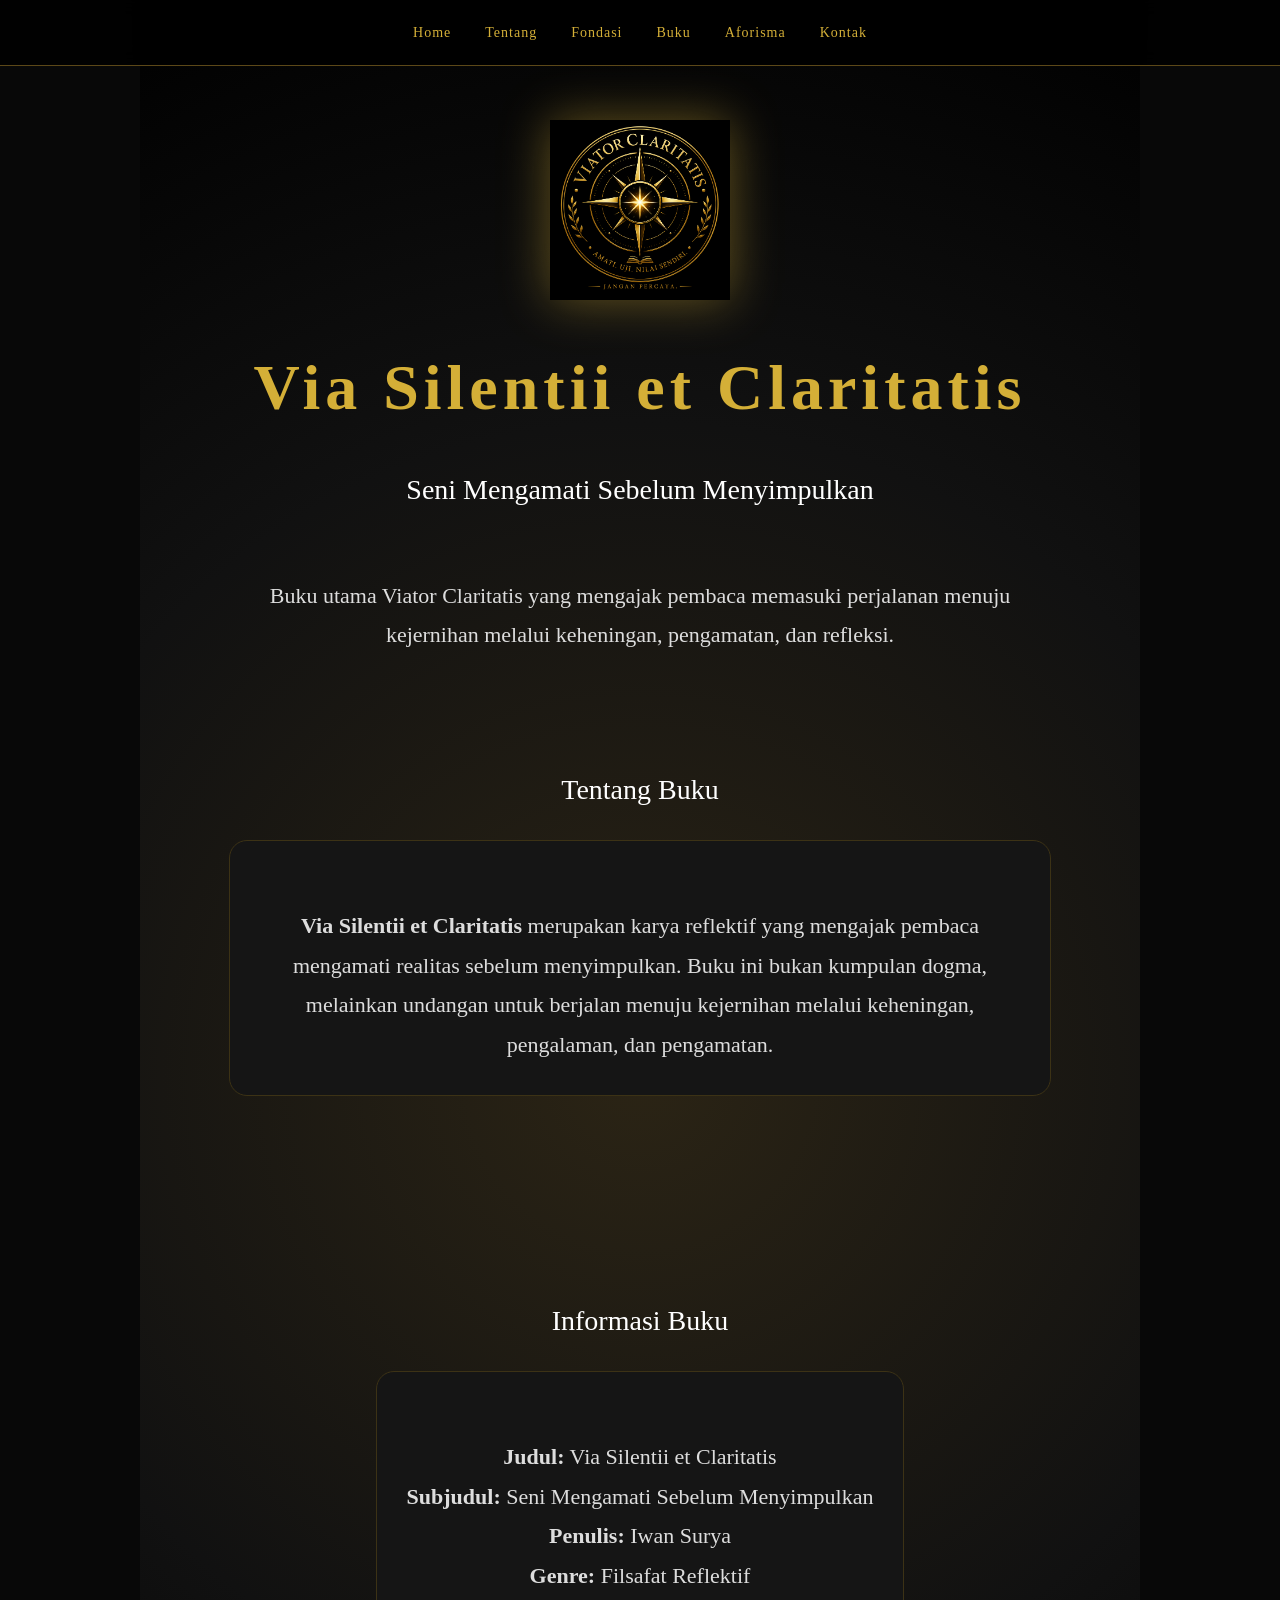
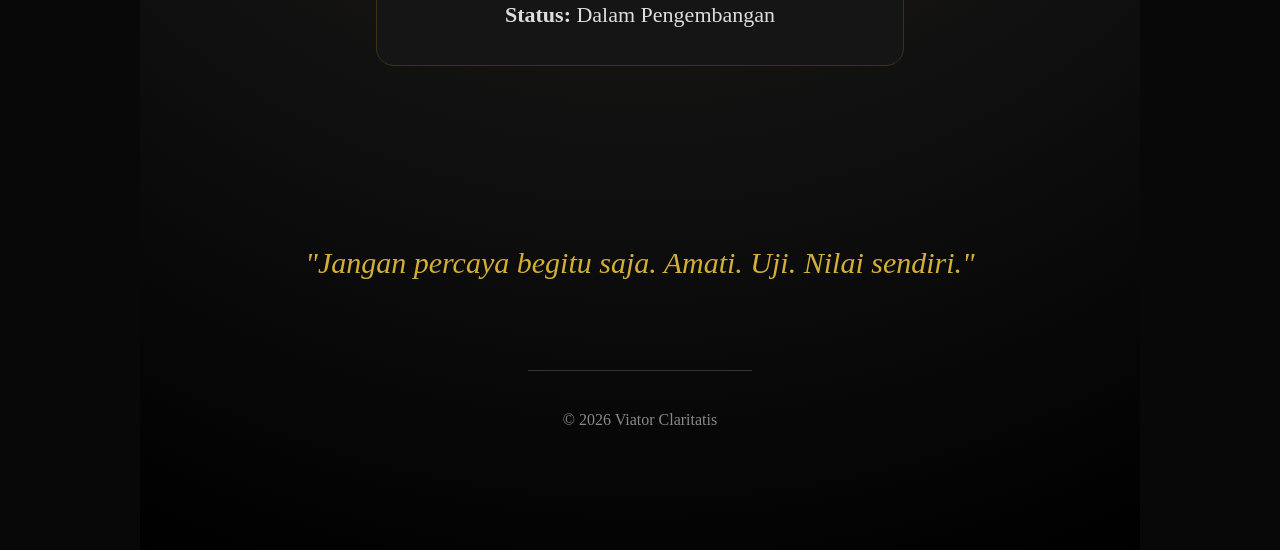
==== book.html @ 7c7120d5 "Update book.html" ====
<!DOCTYPE html>
<html lang="id">
<head>
<meta charset="UTF-8">
<meta name="viewport" content="width=device-width, initial-scale=1.0">

<title>Via Silentii et Claritatis | Viator Claritatis</title>

<link rel="icon" href="viator-favicon.png">
<link rel="stylesheet" href="style.css">

</head>

<body>

<nav>
<a href="index.html">Home</a>
<a href="about.html">Tentang</a>
<a href="foundation.html">Fondasi</a>
<a href="book.html">Buku</a>
<a href="aphorism.html">Aforisma</a>
<a href="contact.html">Kontak</a>
</nav>

<section class="hero">

<img src="viator-logo.png" width="150">

<h1>Via Silentii et Claritatis</h1>

<h2>Seni Mengamati Sebelum Menyimpulkan</h2>

<p>
Buku utama Viator Claritatis yang mengajak pembaca memasuki perjalanan menuju kejernihan melalui keheningan, pengamatan, dan refleksi.
</p>

<section>

<h2>Tentang Buku</h2>

<div class="card">

<p>
<b>Via Silentii et Claritatis</b> merupakan karya reflektif yang mengajak pembaca
mengamati realitas sebelum menyimpulkan. Buku ini bukan kumpulan dogma,
melainkan undangan untuk berjalan menuju kejernihan melalui keheningan,
pengalaman, dan pengamatan.
</p>

</div>

</section>

<section>

<h2>Informasi Buku</h2>

<div class="card">

<p>

<b>Judul:</b> Via Silentii et Claritatis<br>
<b>Subjudul:</b> Seni Mengamati Sebelum Menyimpulkan<br>
<b>Penulis:</b> Iwan Surya<br>
<b>Genre:</b> Filsafat Reflektif<br>
<b>Status:</b> Dalam Pengembangan

</p>

</div>

</section>

<div class="quote">

"Jangan percaya begitu saja.
Amati.
Uji.
Nilai sendiri."

</div>

<footer>

© 2026 Viator Claritatis

</footer>

</body>
</html>
---- style.css ----
/* ===========================
   VIATOR CLARITATIS STYLE
=========================== */

*{
    margin:0;
    padding:0;
    box-sizing:border-box;
}

html{
    scroll-behavior:smooth;
}

body{
    font-family:Georgia, serif;
    background:#080808;
    color:#eee;
    line-height:1.8;
}

/* NAVBAR */

nav{
    position:fixed;
    top:0;
    width:100%;
    padding:18px;
    background:rgba(0,0,0,.85);
    backdrop-filter:blur(10px);
    text-align:center;
    z-index:1000;
    border-bottom:1px solid #5c4818;
}

nav a{
    color:#d4af37;
    text-decoration:none;
    margin:0 15px;
    font-size:14px;
    letter-spacing:1px;
    transition:.3s;
}

nav a:hover{
    color:#fff;
}

/* HERO */

.hero{
    min-height:100vh;
    display:flex;
    justify-content:center;
    align-items:center;
    flex-direction:column;
    text-align:center;
    padding:120px 20px 80px;
    background:
    radial-gradient(circle,#2b2415 0%,#111 55%,#000 100%);
}

.hero img{
    width:180px;
    margin-bottom:30px;
    filter:drop-shadow(0 0 25px rgba(212,175,55,.45));
}

.hero h1{
    font-size:64px;
    color:#d4af37;
    letter-spacing:5px;
}

.hero h2{
    color:white;
    font-weight:normal;
    margin-top:20px;
    font-size:28px;
}

.hero p{
    max-width:760px;
    margin-top:35px;
    font-size:22px;
    color:#ddd;
}

/* BUTTON */

.btn{
    display:inline-block;
    margin-top:45px;
    padding:16px 42px;
    background:#d4af37;
    color:#111;
    text-decoration:none;
    border-radius:35px;
    font-weight:bold;
    transition:.3s;
}

.btn:hover{
    background:white;
    transform:translateY(-3px);
}

/* SECTION */

section{
    max-width:1000px;
    margin:auto;
    padding:90px 25px;
}

section h2{
    color:#d4af37;
    margin-bottom:25px;
    font-size:36px;
}

/* CARD */

.card{
    background:#151515;
    border:1px solid #3c3215;
    border-radius:18px;
    padding:30px;
    margin-top:25px;
    transition:.3s;
}

.card:hover{
    transform:translateY(-6px);
    box-shadow:0 0 25px rgba(212,175,55,.18);
}

/* QUOTE */

.quote{
    padding:80px 20px;
    text-align:center;
    font-size:30px;
    font-style:italic;
    color:#d4af37;
}

/* FOOTER */

footer{
    text-align:center;
    padding:35px;
    color:#888;
    border-top:1px solid #333;
}

/* RESPONSIVE */

@media(max-width:700px){

.hero h1{
    font-size:42px;
}

.hero h2{
    font-size:22px;
}

.hero p{
    font-size:18px;
}

nav a{
    margin:0 8px;
    font-size:13px;
}

section h2{
    font-size:28px;
}

}
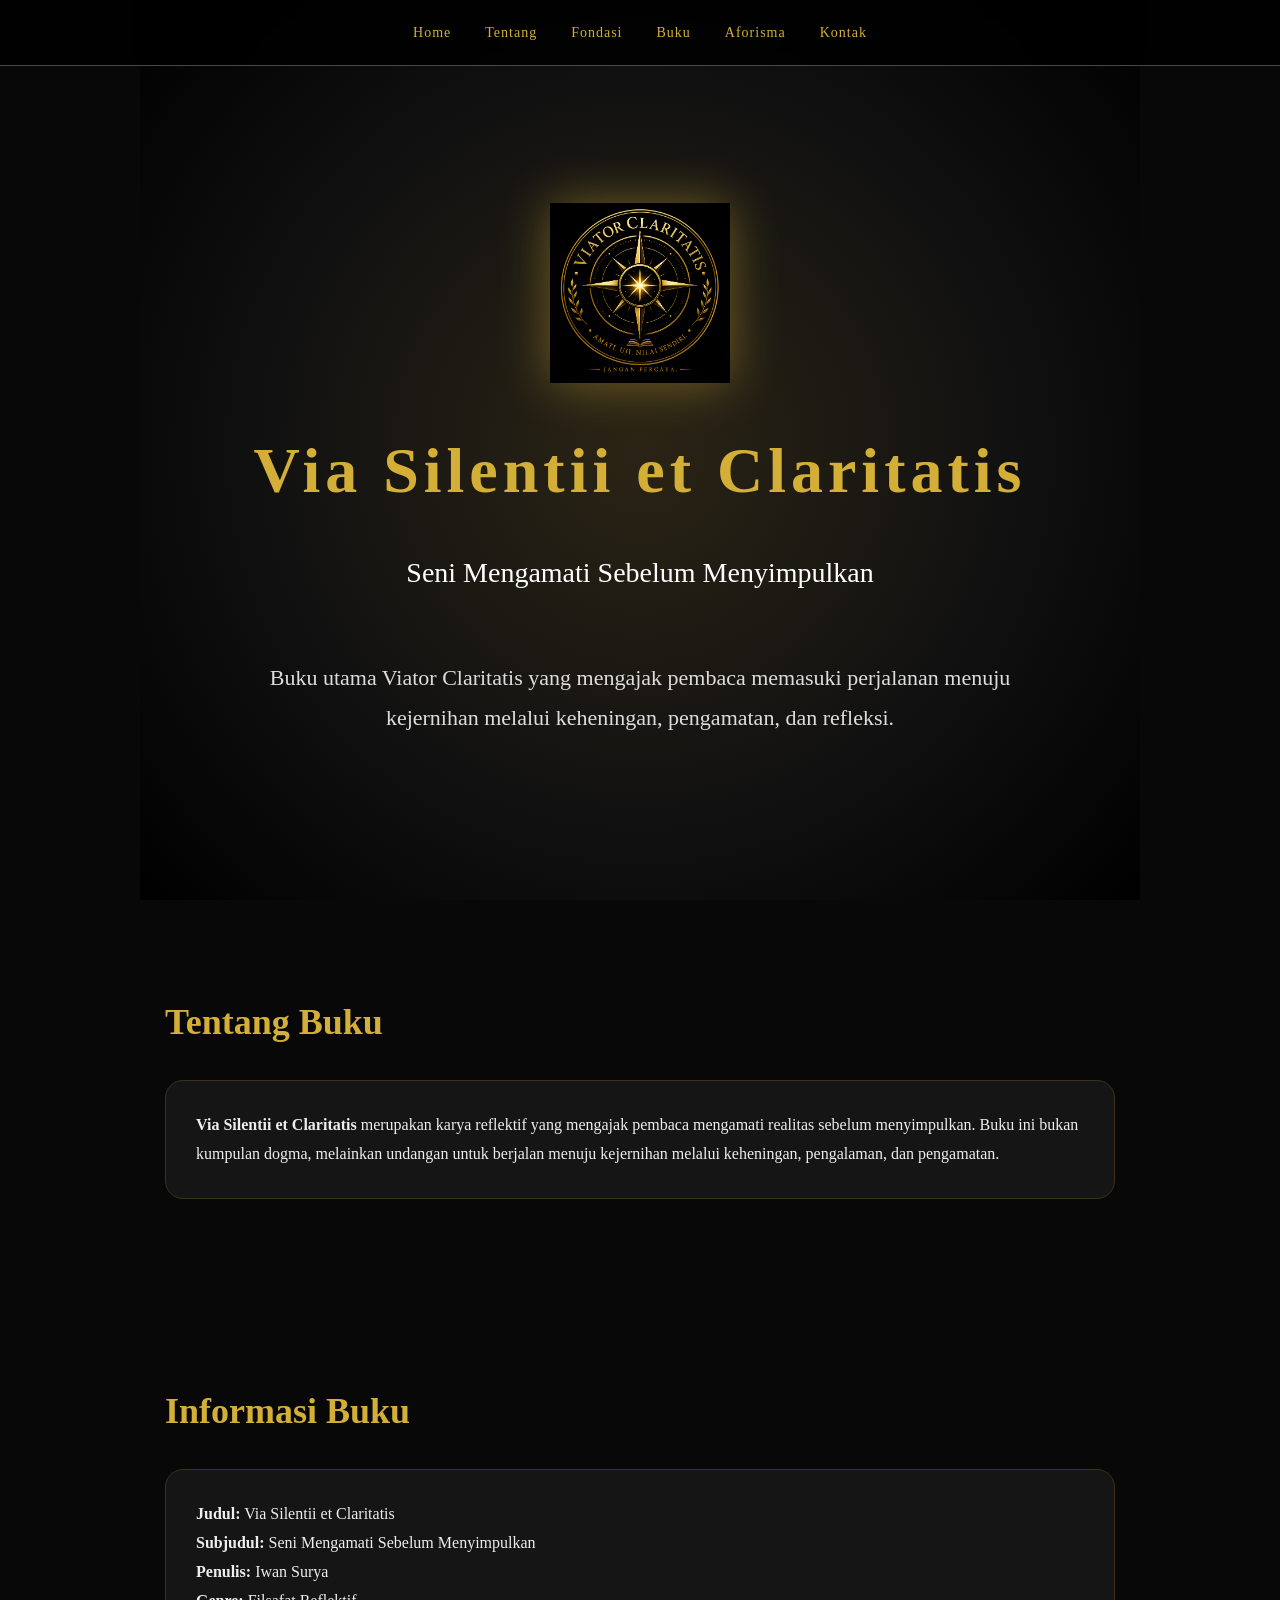
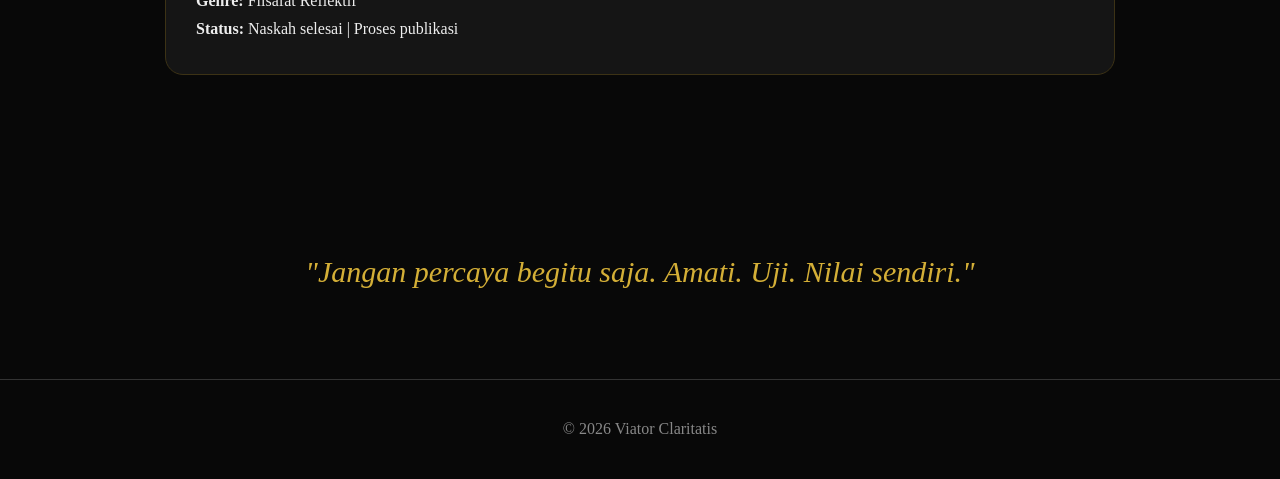
==== commit f1d9fa91: "Update book.html" ====
--- a/book.html
+++ b/book.html
@@ -34,6 +34,9 @@
 Buku utama Viator Claritatis yang mengajak pembaca memasuki perjalanan menuju kejernihan melalui keheningan, pengamatan, dan refleksi.
 </p>
 
+</section>
+
+
 <section>
 
 <h2>Tentang Buku</h2>
@@ -50,7 +53,6 @@
 </div>
 
 </section>
-
 <section>
 
 <h2>Informasi Buku</h2>
@@ -63,8 +65,7 @@
 <b>Subjudul:</b> Seni Mengamati Sebelum Menyimpulkan<br>
 <b>Penulis:</b> Iwan Surya<br>
 <b>Genre:</b> Filsafat Reflektif<br>
-<b>Status:</b> Dalam Pengembangan
-
+<b>Status:</b> Naskah selesai | Proses publikasi
 </p>
 
 </div>
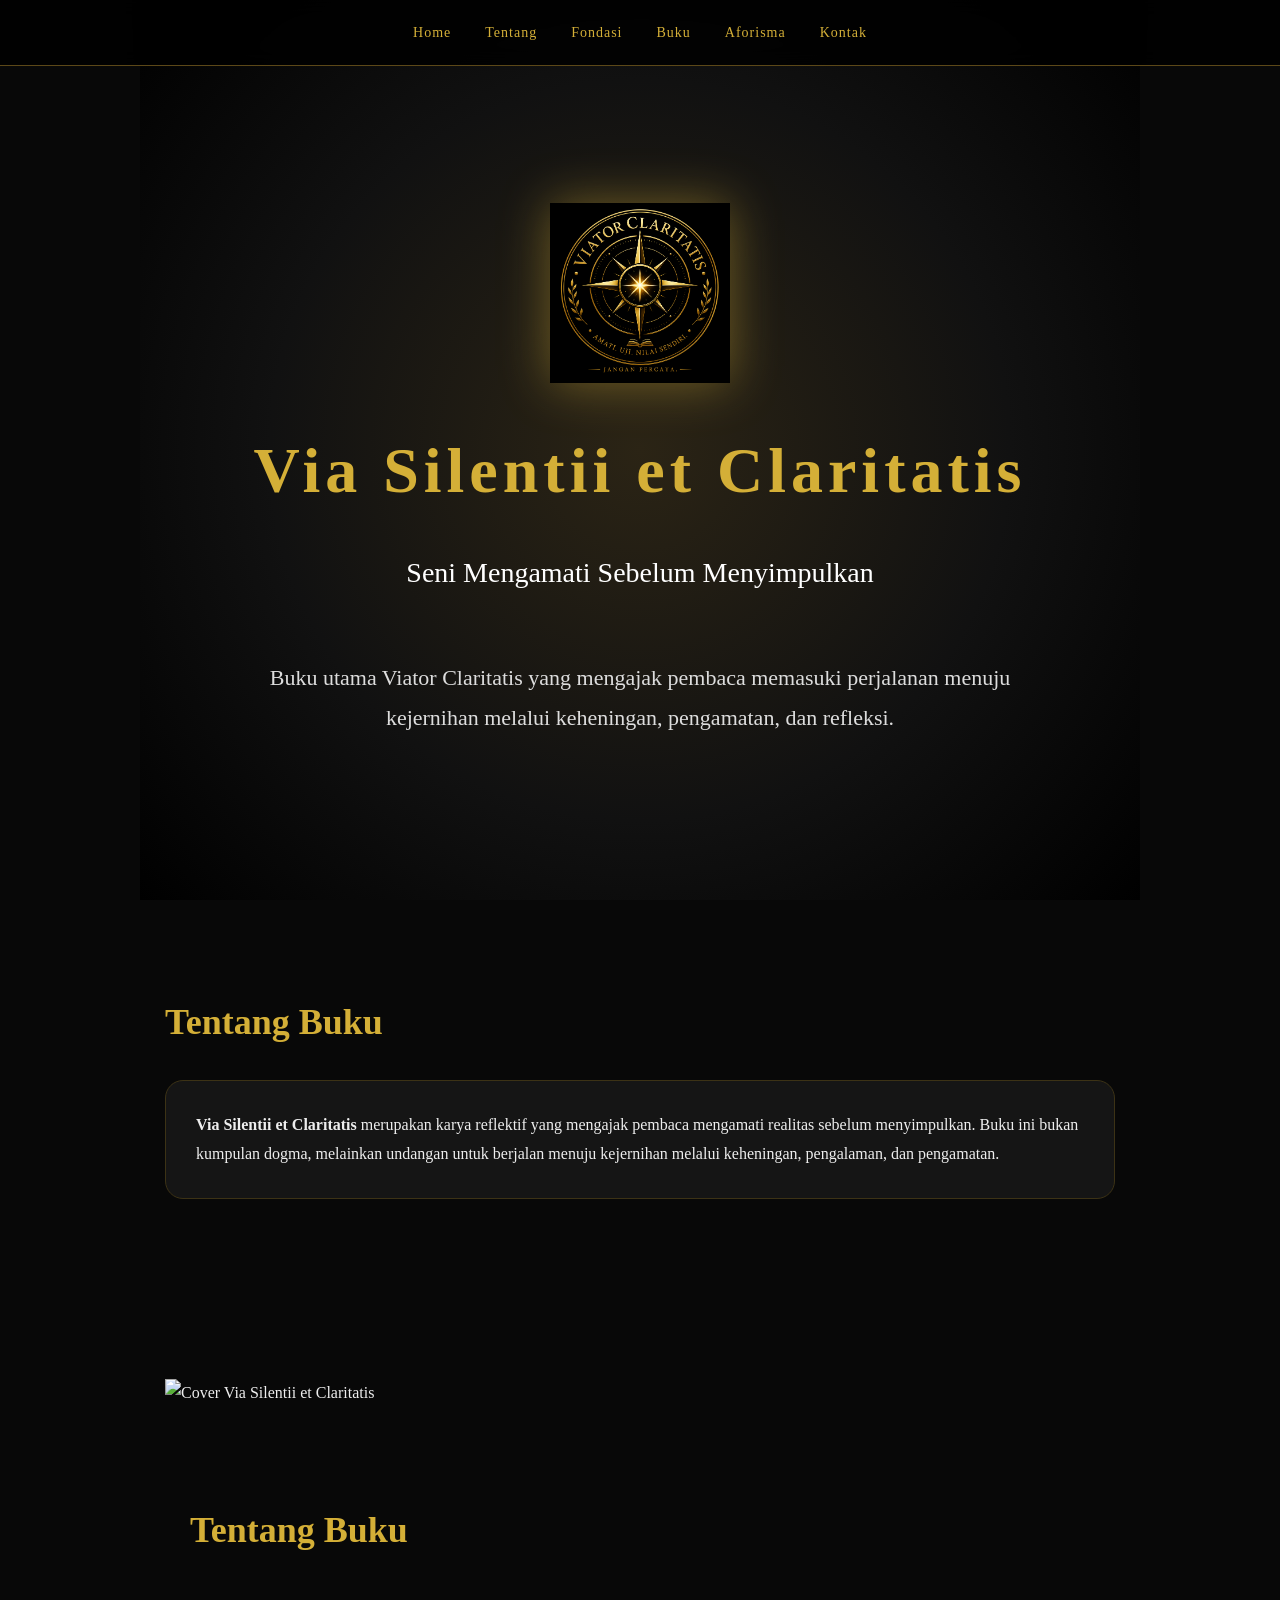
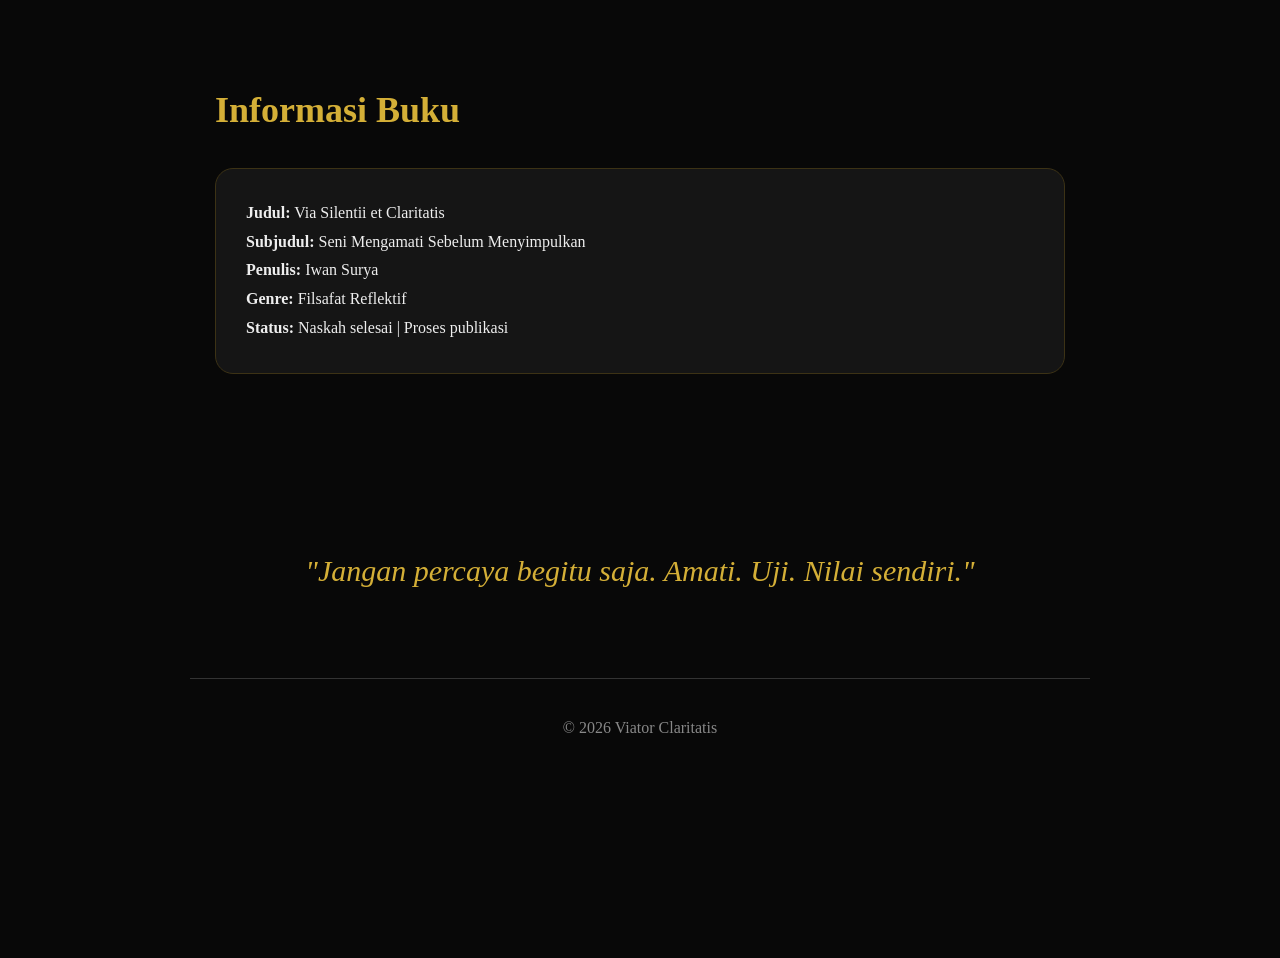
==== commit 9deee2c3: "Add book.html" ====
--- a/book.html
+++ b/book.html
@@ -53,6 +53,14 @@
 </div>
 
 </section>
+
+<section class="book-cover">
+
+<img src="cover-viator.png" alt="Cover Via Silentii et Claritatis">
+
+<section>
+
+<h2>Tentang Buku</h2>  
 <section>
 
 <h2>Informasi Buku</h2>
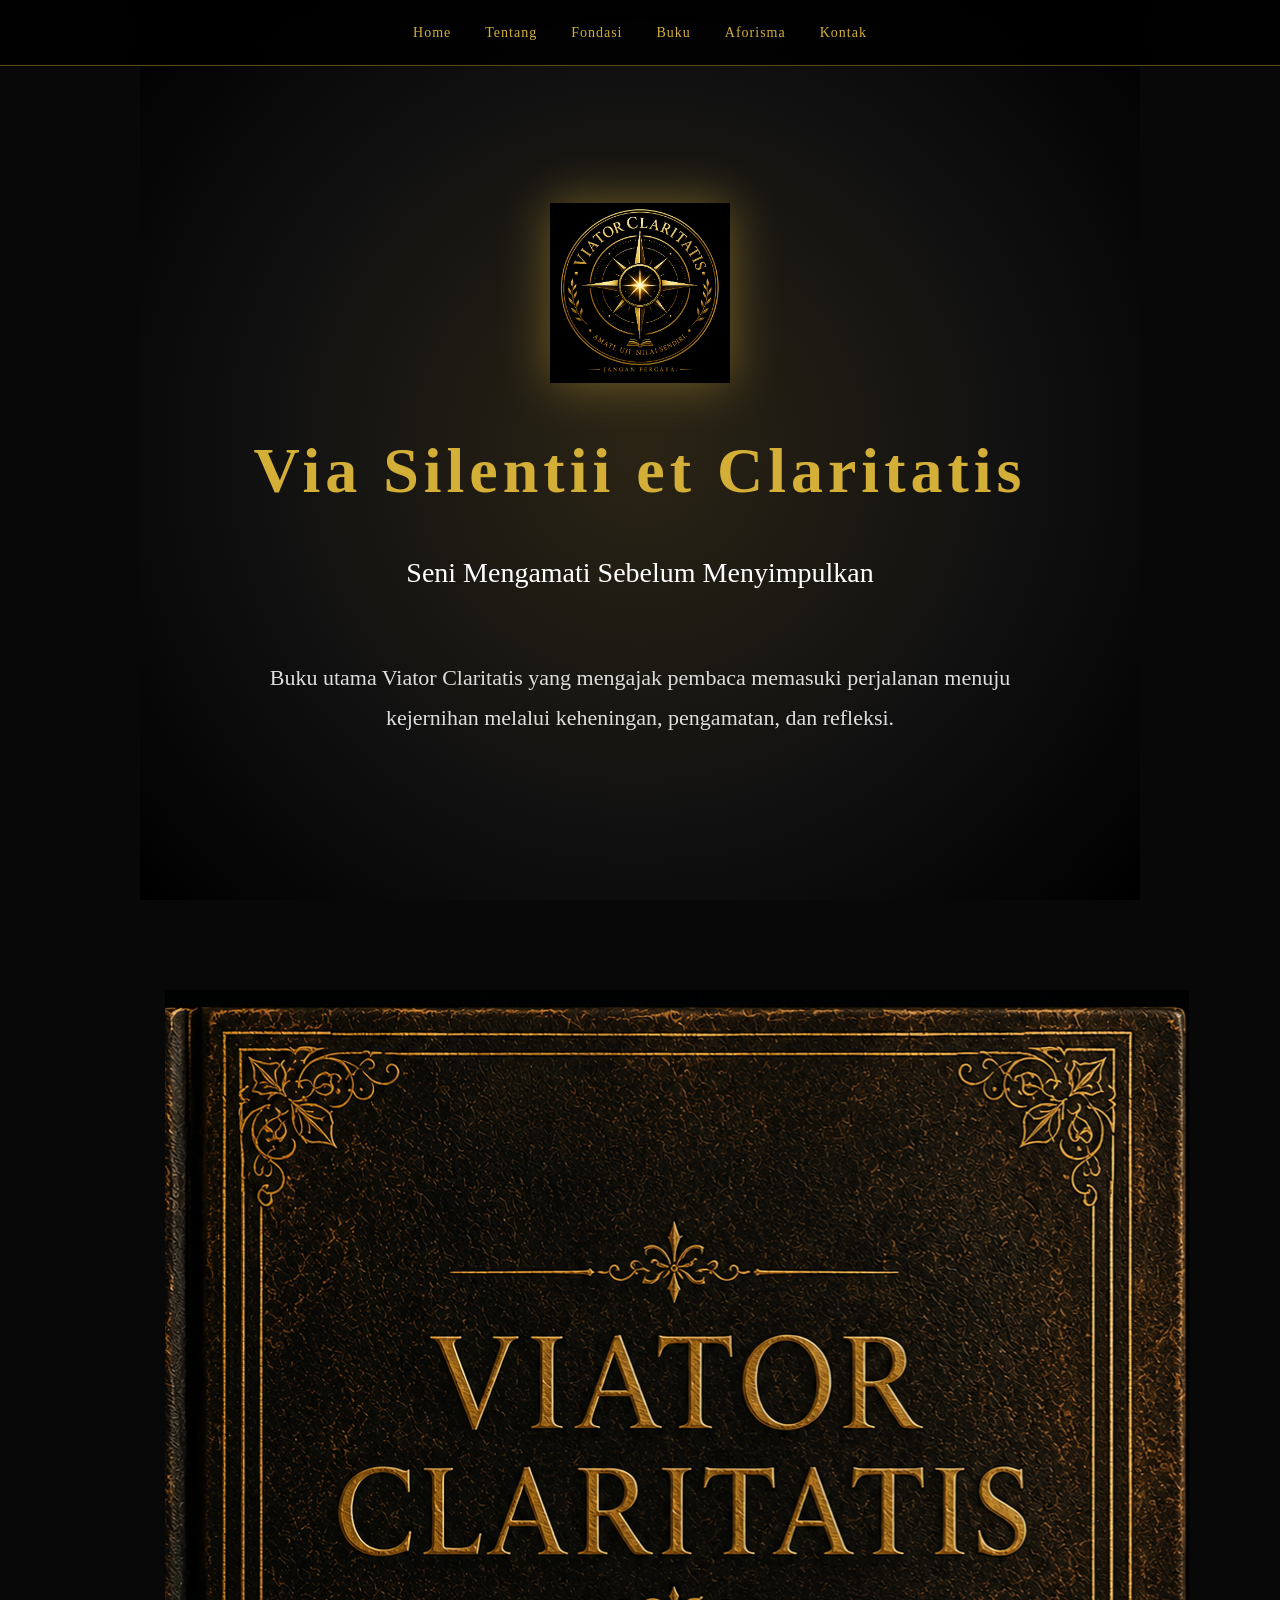
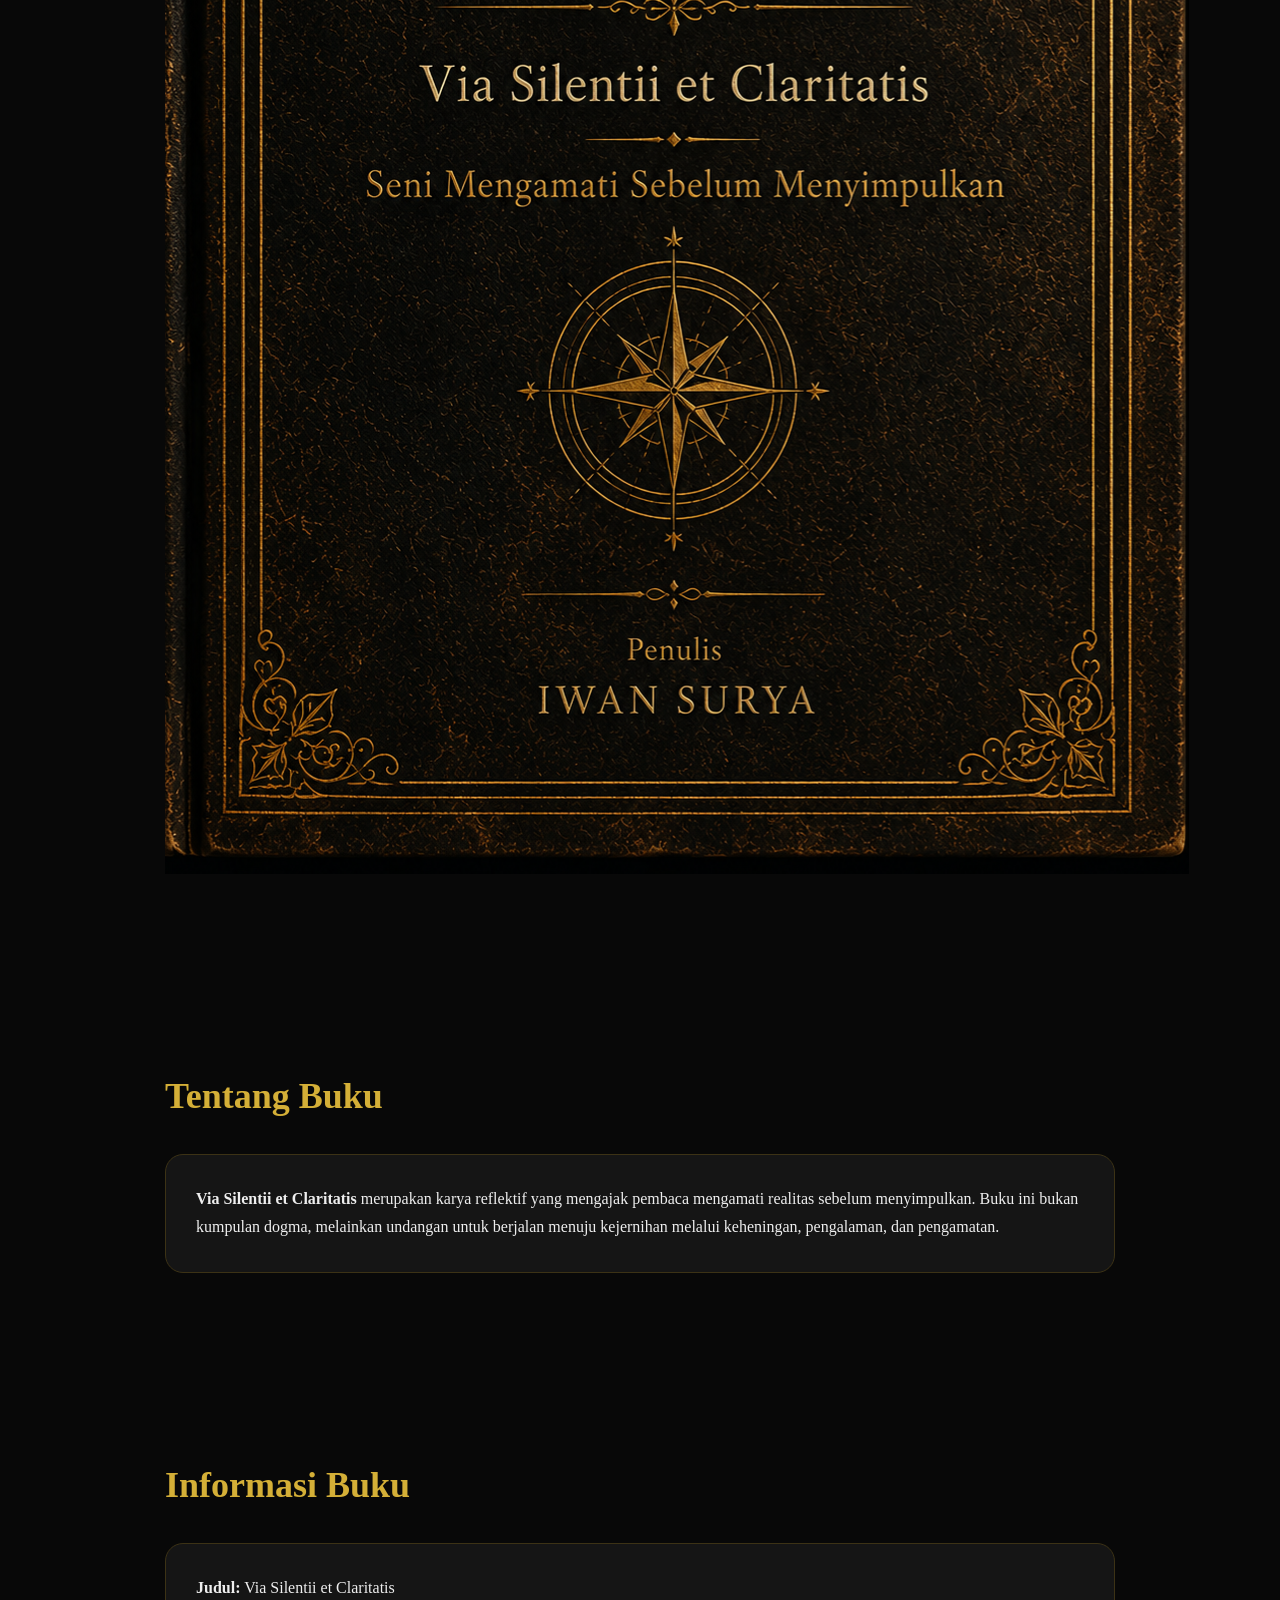
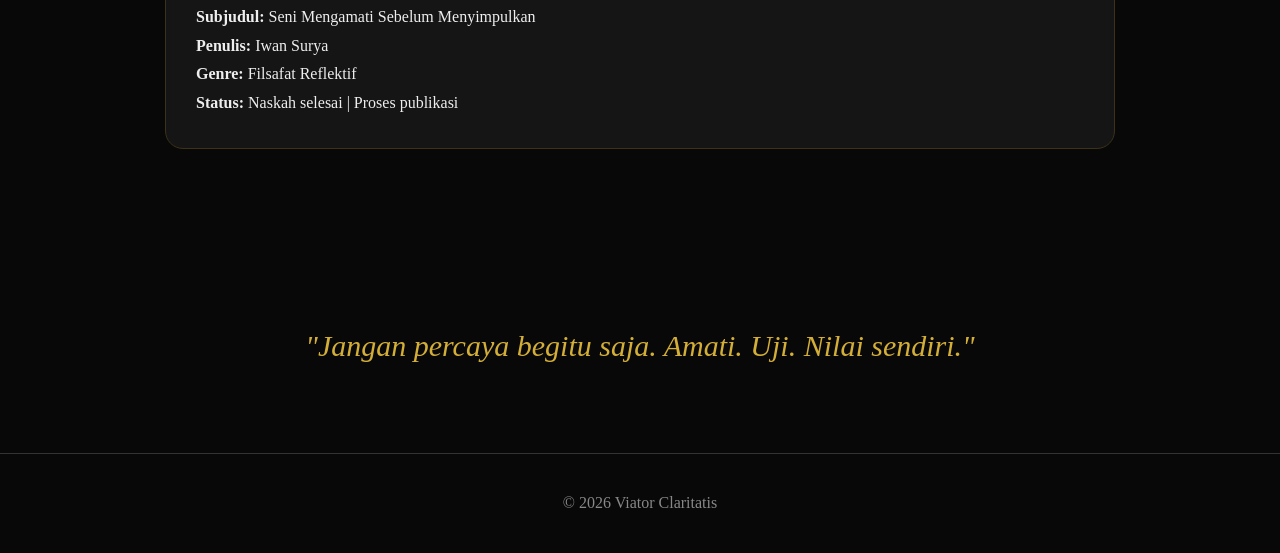
==== commit 61e8befb: "Add book.html" ====
--- a/book.html
+++ b/book.html
@@ -1,6 +1,8 @@
 <!DOCTYPE html>
 <html lang="id">
+
 <head>
+
 <meta charset="UTF-8">
 <meta name="viewport" content="width=device-width, initial-scale=1.0">
 
@@ -10,6 +12,7 @@
 <link rel="stylesheet" href="style.css">
 
 </head>
+
 
 <body>
 
@@ -21,6 +24,7 @@
 <a href="aphorism.html">Aforisma</a>
 <a href="contact.html">Kontak</a>
 </nav>
+
 
 <section class="hero">
 
@@ -35,6 +39,15 @@
 </p>
 
 </section>
+
+
+
+<section class="book-cover">
+
+<img src="cover.png" alt="Cover Via Silentii et Claritatis">
+
+</section>
+
 
 
 <section>
@@ -54,13 +67,8 @@
 
 </section>
 
-<section class="book-cover">
 
-<img src="cover-viator.png" alt="Cover Via Silentii et Claritatis">
 
-<section>
-
-<h2>Tentang Buku</h2>  
 <section>
 
 <h2>Informasi Buku</h2>
@@ -74,11 +82,14 @@
 <b>Penulis:</b> Iwan Surya<br>
 <b>Genre:</b> Filsafat Reflektif<br>
 <b>Status:</b> Naskah selesai | Proses publikasi
+
 </p>
 
 </div>
 
 </section>
+
+
 
 <div class="quote">
 
@@ -89,11 +100,15 @@
 
 </div>
 
+
+
 <footer>
 
 © 2026 Viator Claritatis
 
 </footer>
 
+
 </body>
+
 </html>
--- a/style.css
+++ b/style.css
@@ -166,6 +166,21 @@
     font-size:22px;
 }
 
+   /* BOOK COVER */
+
+.book-cover{
+    text-align:center;
+    padding:40px 20px;
+}
+
+.book-cover img{
+    width:320px;
+    max-width:90%;
+    border-radius:10px;
+    box-shadow:0 20px 50px rgba(212,175,55,.25);
+    border:1px solid #5c4818;
+}
+
 .hero p{
     font-size:18px;
 }
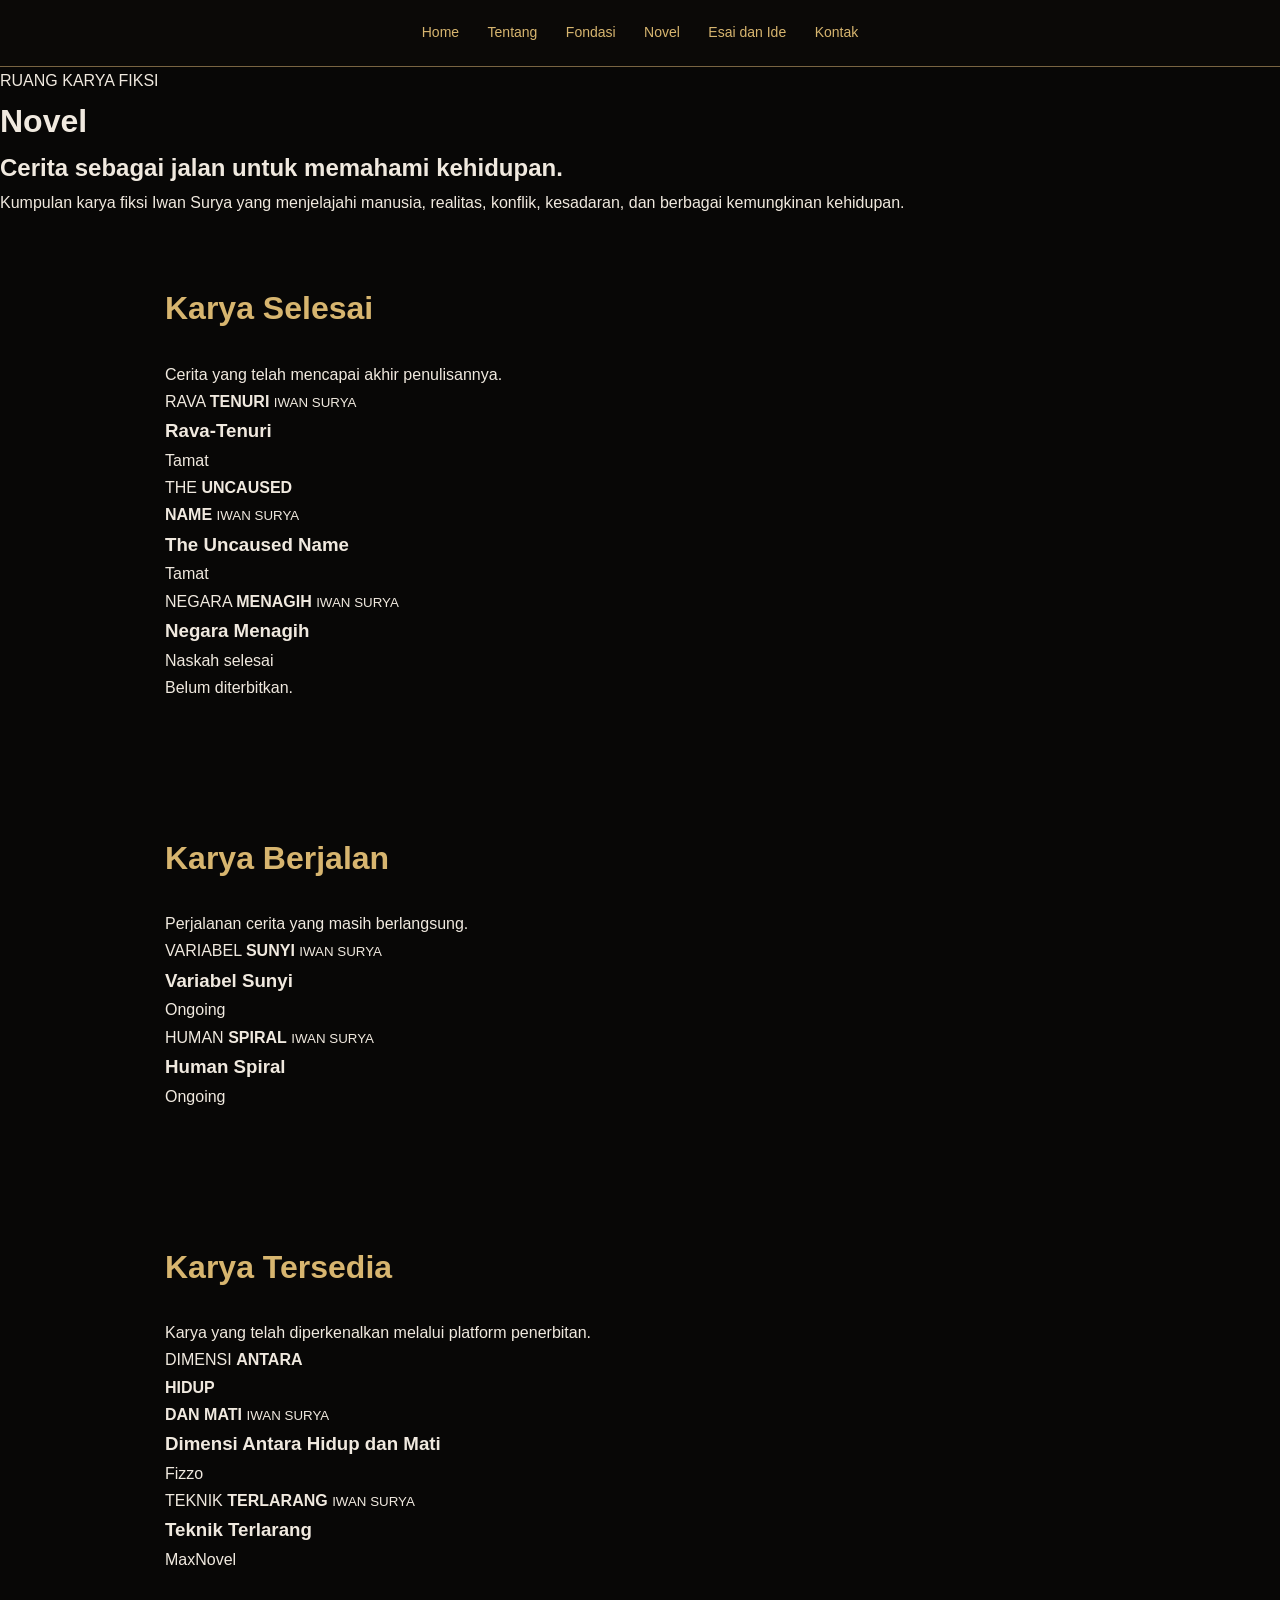
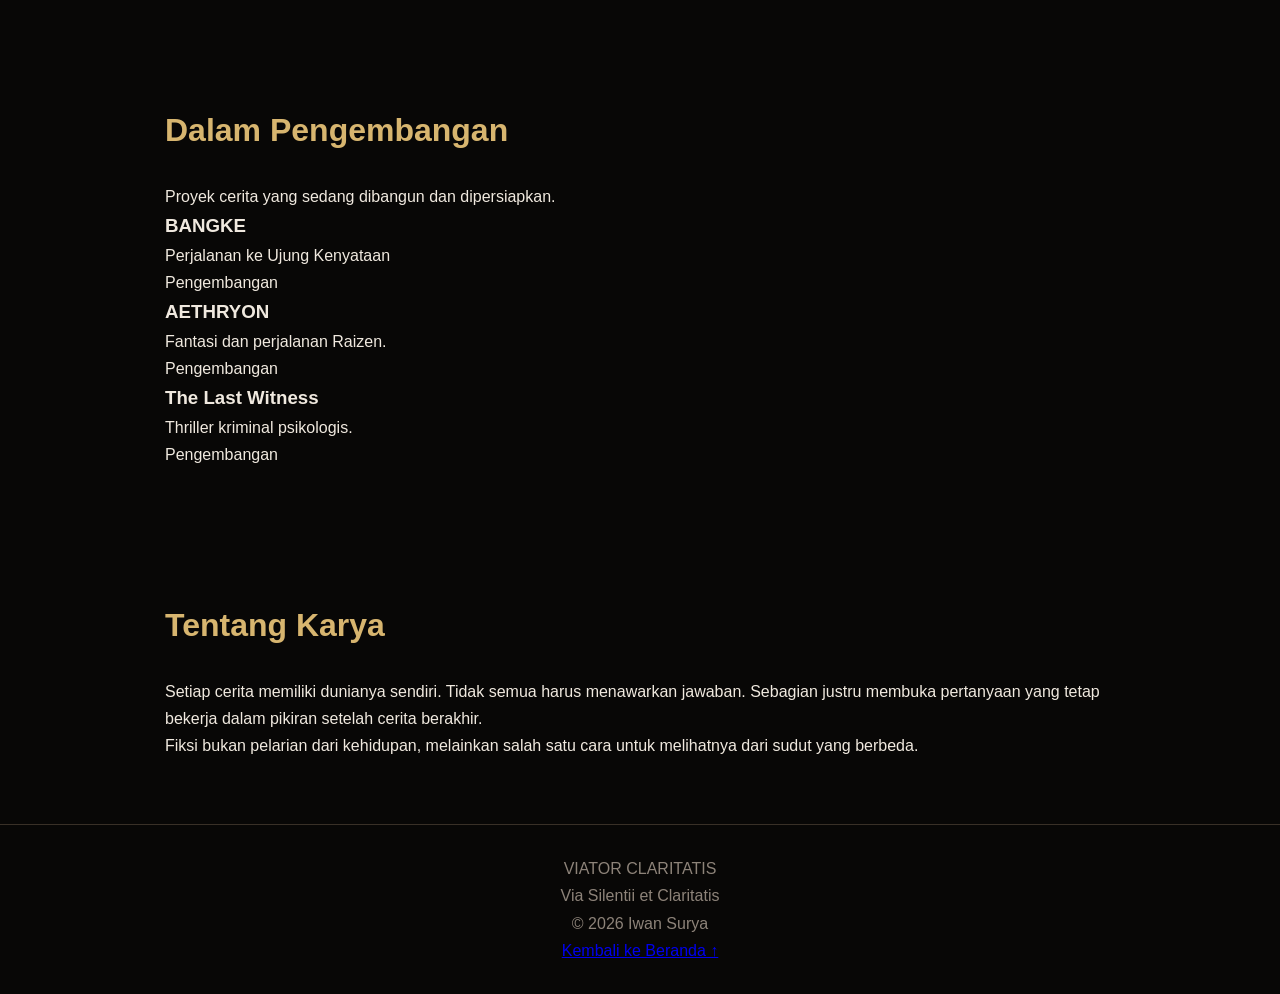
==== commit 7e279a30: "Update book.html" ====
--- a/book.html
+++ b/book.html
@@ -1,114 +1,257 @@
+
 <!DOCTYPE html>
 <html lang="id">
 
 <head>
-
 <meta charset="UTF-8">
 <meta name="viewport" content="width=device-width, initial-scale=1.0">
 
-<title>Via Silentii et Claritatis | Viator Claritatis</title>
-
+<title>Ruang Novel | Viator Claritatis</title>
+
+<meta name="description" content="Katalog karya fiksi Iwan Surya, mencakup novel yang telah selesai, sedang berjalan, dan dalam pengembangan.">
+
+<meta name="author" content="Iwan Surya">
+
+<link rel="stylesheet" href="style.css?v=3">
 <link rel="icon" href="viator-favicon.png">
-<link rel="stylesheet" href="style.css">
 
 </head>
 
-
-<body>
+<body class="novel-page">
 
 <nav>
-<a href="index.html">Home</a>
-<a href="about.html">Tentang</a>
-<a href="foundation.html">Fondasi</a>
-<a href="book.html">Buku</a>
-<a href="aphorism.html">Aforisma</a>
-<a href="contact.html">Kontak</a>
+    <a href="index.html">Home</a>
+    <a href="about.html">Tentang</a>
+    <a href="foundation.html">Fondasi</a>
+    <a href="book.html">Novel</a>
+    <a href="aphorism.html">Esai dan Ide</a>
+    <a href="contact.html">Kontak</a>
 </nav>
 
-
-<section class="hero">
-
-<img src="viator-logo.png" width="150">
-
-<h1>Via Silentii et Claritatis</h1>
-
-<h2>Seni Mengamati Sebelum Menyimpulkan</h2>
-
-<p>
-Buku utama Viator Claritatis yang mengajak pembaca memasuki perjalanan menuju kejernihan melalui keheningan, pengamatan, dan refleksi.
-</p>
-
-</section>
-
-
-
-<section class="book-cover">
-
-<img src="cover.png" alt="Cover Via Silentii et Claritatis">
-
-</section>
-
-
-
-<section>
-
-<h2>Tentang Buku</h2>
-
-<div class="card">
-
-<p>
-<b>Via Silentii et Claritatis</b> merupakan karya reflektif yang mengajak pembaca
-mengamati realitas sebelum menyimpulkan. Buku ini bukan kumpulan dogma,
-melainkan undangan untuk berjalan menuju kejernihan melalui keheningan,
-pengalaman, dan pengamatan.
-</p>
-
-</div>
-
-</section>
-
-
-
-<section>
-
-<h2>Informasi Buku</h2>
-
-<div class="card">
-
-<p>
-
-<b>Judul:</b> Via Silentii et Claritatis<br>
-<b>Subjudul:</b> Seni Mengamati Sebelum Menyimpulkan<br>
-<b>Penulis:</b> Iwan Surya<br>
-<b>Genre:</b> Filsafat Reflektif<br>
-<b>Status:</b> Naskah selesai | Proses publikasi
-
-</p>
-
-</div>
-
-</section>
-
-
-
-<div class="quote">
-
-"Jangan percaya begitu saja.
-Amati.
-Uji.
-Nilai sendiri."
-
-</div>
-
-
-
-<footer>
-
-© 2026 Viator Claritatis
-
-</footer>
-
+<main class="novel-container">
+
+    <header class="novel-header">
+
+        <p class="novel-eyebrow">
+            RUANG KARYA FIKSI
+        </p>
+
+        <h1>Novel</h1>
+
+        <h2>
+            Cerita sebagai jalan untuk memahami kehidupan.
+        </h2>
+
+        <p>
+            Kumpulan karya fiksi Iwan Surya yang menjelajahi
+            manusia, realitas, konflik, kesadaran, dan berbagai
+            kemungkinan kehidupan.
+        </p>
+
+    </header>
+
+    <div class="novel-divider"></div>
+
+    <section class="novel-group">
+
+        <h2>Karya Selesai</h2>
+
+        <p class="group-description">
+            Cerita yang telah mencapai akhir penulisannya.
+        </p>
+
+        <div class="novel-grid">
+
+            <article class="novel-card">
+                <div class="novel-cover cover-dark">
+                    <span>RAVA</span>
+                    <strong>TENURI</strong>
+                    <small>IWAN SURYA</small>
+                </div>
+                <div class="novel-info">
+                    <h3>Rava-Tenuri</h3>
+                    <span class="novel-status">Tamat</span>
+                </div>
+            </article>
+
+            <article class="novel-card">
+                <div class="novel-cover cover-gold">
+                    <span>THE</span>
+                    <strong>UNCAUSED<br>NAME</strong>
+                    <small>IWAN SURYA</small>
+                </div>
+                <div class="novel-info">
+                    <h3>The Uncaused Name</h3>
+                    <span class="novel-status">Tamat</span>
+                </div>
+            </article>
+
+            <article class="novel-card">
+                <div class="novel-cover cover-earth">
+                    <span>NEGARA</span>
+                    <strong>MENAGIH</strong>
+                    <small>IWAN SURYA</small>
+                </div>
+                <div class="novel-info">
+                    <h3>Negara Menagih</h3>
+                    <span class="novel-status">Naskah selesai</span>
+                    <p>Belum diterbitkan.</p>
+                </div>
+            </article>
+
+        </div>
+
+    </section>
+
+    <div class="novel-divider"></div>
+
+    <section class="novel-group">
+
+        <h2>Karya Berjalan</h2>
+
+        <p class="group-description">
+            Perjalanan cerita yang masih berlangsung.
+        </p>
+
+        <div class="novel-grid">
+
+            <article class="novel-card">
+                <div class="novel-cover cover-blue">
+                    <span>VARIABEL</span>
+                    <strong>SUNYI</strong>
+                    <small>IWAN SURYA</small>
+                </div>
+                <div class="novel-info">
+                    <h3>Variabel Sunyi</h3>
+                    <span class="novel-status ongoing">Ongoing</span>
+                </div>
+            </article>
+
+            <article class="novel-card">
+                <div class="novel-cover cover-red">
+                    <span>HUMAN</span>
+                    <strong>SPIRAL</strong>
+                    <small>IWAN SURYA</small>
+                </div>
+                <div class="novel-info">
+                    <h3>Human Spiral</h3>
+                    <span class="novel-status ongoing">Ongoing</span>
+                </div>
+            </article>
+
+        </div>
+
+    </section>
+
+    <div class="novel-divider"></div>
+
+    <section class="novel-group">
+
+        <h2>Karya Tersedia</h2>
+
+        <p class="group-description">
+            Karya yang telah diperkenalkan melalui platform penerbitan.
+        </p>
+
+        <div class="novel-grid">
+
+            <article class="novel-card">
+                <div class="novel-cover cover-earth">
+                    <span>DIMENSI</span>
+                    <strong>ANTARA<br>HIDUP<br>DAN MATI</strong>
+                    <small>IWAN SURYA</small>
+                </div>
+                <div class="novel-info">
+                    <h3>Dimensi Antara Hidup dan Mati</h3>
+                    <span class="novel-status available">Fizzo</span>
+                </div>
+            </article>
+
+            <article class="novel-card">
+                <div class="novel-cover cover-dark">
+                    <span>TEKNIK</span>
+                    <strong>TERLARANG</strong>
+                    <small>IWAN SURYA</small>
+                </div>
+                <div class="novel-info">
+                    <h3>Teknik Terlarang</h3>
+                    <span class="novel-status available">MaxNovel</span>
+                </div>
+            </article>
+
+        </div>
+
+    </section>
+
+    <div class="novel-divider"></div>
+
+    <section class="novel-group">
+
+        <h2>Dalam Pengembangan</h2>
+
+        <p class="group-description">
+            Proyek cerita yang sedang dibangun dan dipersiapkan.
+        </p>
+
+        <div class="development-list">
+
+            <div class="development-item">
+                <div>
+                    <h3>BANGKE</h3>
+                    <p>Perjalanan ke Ujung Kenyataan</p>
+                </div>
+                <span>Pengembangan</span>
+            </div>
+
+            <div class="development-item">
+                <div>
+                    <h3>AETHRYON</h3>
+                    <p>Fantasi dan perjalanan Raizen.</p>
+                </div>
+                <span>Pengembangan</span>
+            </div>
+
+            <div class="development-item">
+                <div>
+                    <h3>The Last Witness</h3>
+                    <p>Thriller kriminal psikologis.</p>
+                </div>
+                <span>Pengembangan</span>
+            </div>
+
+        </div>
+
+    </section>
+
+    <div class="novel-divider"></div>
+
+    <section class="author-note">
+
+        <h2>Tentang Karya</h2>
+
+        <p>
+            Setiap cerita memiliki dunianya sendiri.
+            Tidak semua harus menawarkan jawaban.
+            Sebagian justru membuka pertanyaan yang tetap
+            bekerja dalam pikiran setelah cerita berakhir.
+        </p>
+
+        <p>
+            Fiksi bukan pelarian dari kehidupan,
+            melainkan salah satu cara untuk melihatnya
+            dari sudut yang berbeda.
+        </p>
+
+    </section>
+
+    <footer class="novel-footer">
+        <p>VIATOR CLARITATIS</p>
+        <p>Via Silentii et Claritatis</p>
+        <p>© 2026 Iwan Surya</p>
+        <a href="index.html">Kembali ke Beranda ↑</a>
+    </footer>
+
+</main>
 
 </body>
-
 </html>
--- a/style.css
+++ b/style.css
@@ -1,197 +1,431 @@
-/* ===========================
-   VIATOR CLARITATIS STYLE
-=========================== */
-
-*{
-    margin:0;
-    padding:0;
-    box-sizing:border-box;
-}
-
-html{
-    scroll-behavior:smooth;
-}
-
-body{
-    font-family:Georgia, serif;
-    background:#080808;
-    color:#eee;
-    line-height:1.8;
-}
-
-/* NAVBAR */
-
-nav{
-    position:fixed;
-    top:0;
-    width:100%;
-    padding:18px;
-    background:rgba(0,0,0,.85);
-    backdrop-filter:blur(10px);
-    text-align:center;
-    z-index:1000;
-    border-bottom:1px solid #5c4818;
-}
-
-nav a{
-    color:#d4af37;
-    text-decoration:none;
-    margin:0 15px;
-    font-size:14px;
-    letter-spacing:1px;
-    transition:.3s;
-}
-
-nav a:hover{
-    color:#fff;
-}
-
-/* HERO */
-
-.hero{
-    min-height:100vh;
-    display:flex;
-    justify-content:center;
-    align-items:center;
-    flex-direction:column;
-    text-align:center;
-    padding:120px 20px 80px;
-    background:
-    radial-gradient(circle,#2b2415 0%,#111 55%,#000 100%);
-}
-
-.hero img{
-    width:180px;
-    margin-bottom:30px;
-    filter:drop-shadow(0 0 25px rgba(212,175,55,.45));
-}
-
-.hero h1{
-    font-size:64px;
-    color:#d4af37;
-    letter-spacing:5px;
-}
-
-.hero h2{
-    color:white;
-    font-weight:normal;
-    margin-top:20px;
-    font-size:28px;
-}
-
-.hero p{
-    max-width:760px;
-    margin-top:35px;
-    font-size:22px;
-    color:#ddd;
-}
-
-/* BUTTON */
-
-.btn{
-    display:inline-block;
-    margin-top:45px;
-    padding:16px 42px;
-    background:#d4af37;
-    color:#111;
-    text-decoration:none;
-    border-radius:35px;
-    font-weight:bold;
-    transition:.3s;
-}
-
-.btn:hover{
-    background:white;
-    transform:translateY(-3px);
-}
-
-/* SECTION */
-
-section{
-    max-width:1000px;
-    margin:auto;
-    padding:90px 25px;
-}
-
-section h2{
-    color:#d4af37;
-    margin-bottom:25px;
-    font-size:36px;
-}
-
-/* CARD */
-
-.card{
-    background:#151515;
-    border:1px solid #3c3215;
-    border-radius:18px;
-    padding:30px;
-    margin-top:25px;
-    transition:.3s;
-}
-
-.card:hover{
-    transform:translateY(-6px);
-    box-shadow:0 0 25px rgba(212,175,55,.18);
-}
-
-/* QUOTE */
-
-.quote{
-    padding:80px 20px;
-    text-align:center;
-    font-size:30px;
-    font-style:italic;
-    color:#d4af37;
+
+/* =====================================
+   VIATOR CLARITATIS
+   RUANG GAGASAN IWAN SURYA
+===================================== */
+
+:root {
+    --background: #080706;
+    --panel: #17120f;
+    --panel-hover: #211a15;
+    --gold: #d7b56f;
+    --gold-border: #796442;
+    --text: #f0e9df;
+    --muted: #c4b9ad;
+    --soft: #8d8379;
+}
+
+* {
+    margin: 0;
+    padding: 0;
+    box-sizing: border-box;
+}
+
+html {
+    scroll-behavior: smooth;
+}
+
+body {
+    font-family: Arial, Helvetica, sans-serif;
+    background: var(--background);
+    color: var(--text);
+    line-height: 1.7;
+    min-height: 100vh;
+}
+
+/* =====================================
+   HOMEPAGE
+===================================== */
+
+.home-page {
+    display: flex;
+    justify-content: center;
+    padding: 35px 20px;
+}
+
+.home-shell {
+    width: 100%;
+    max-width: 970px;
+    background: var(--panel);
+    border-radius: 42px;
+    padding: 35px 32px 30px;
+}
+
+/* HEADER */
+
+.home-header .eyebrow {
+    color: var(--gold);
+    font-size: 18px;
+    font-weight: 700;
+    letter-spacing: .4px;
+    margin-bottom: 30px;
+}
+
+.home-header h1 {
+    display: flex;
+    flex-direction: column;
+    align-items: flex-start;
+    font-size: clamp(48px, 8vw, 76px);
+    font-weight: 400;
+    line-height: 1.7;
+    letter-spacing: -2px;
+    margin-bottom: 12px;
+}
+
+.gold {
+    color: var(--gold);
+}
+
+.home-header h2 {
+    color: var(--text);
+    font-size: clamp(25px, 4.5vw, 43px);
+    font-weight: 500;
+    line-height: 1.4;
+    margin: 20px 0 32px;
+}
+
+.home-header .intro {
+    max-width: 850px;
+    color: var(--muted);
+    font-size: clamp(17px, 2.5vw, 24px);
+    line-height: 1.8;
+}
+
+/* DIVIDER */
+
+.gold-divider {
+    height: 1px;
+    background: var(--gold-border);
+    margin: 45px 0 48px;
+}
+
+/* EXPLORE */
+
+.section-label {
+    color: var(--gold);
+    font-size: 23px;
+    font-weight: 700;
+    margin-bottom: 30px;
+    letter-spacing: .3px;
+}
+
+.explore-grid {
+    display: grid;
+    grid-template-columns: repeat(2, minmax(0, 1fr));
+    gap: 16px;
+}
+
+.explore-card {
+    min-height: 125px;
+    display: flex;
+    justify-content: space-between;
+    align-items: center;
+    gap: 12px;
+    padding: 22px 28px;
+    border: 2px solid var(--gold-border);
+    border-radius: 22px;
+    color: var(--text);
+    text-decoration: none;
+    font-size: clamp(20px, 3vw, 30px);
+    font-weight: 700;
+    transition: background .25s, border-color .25s,
+                transform .25s;
+}
+
+.explore-card:hover {
+    background: var(--panel-hover);
+    border-color: var(--gold);
+    transform: translateY(-3px);
+}
+
+.card-arrow {
+    color: var(--gold);
+    font-size: 20px;
+    opacity: 0;
+    transition: opacity .25s;
+}
+
+.explore-card:hover .card-arrow {
+    opacity: 1;
 }
 
 /* FOOTER */
 
-footer{
-    text-align:center;
-    padding:35px;
-    color:#888;
-    border-top:1px solid #333;
-}
-
-/* RESPONSIVE */
-
-@media(max-width:700px){
-
-.hero h1{
-    font-size:42px;
-}
-
-.hero h2{
-    font-size:22px;
-}
-
-   /* BOOK COVER */
-
-.book-cover{
-    text-align:center;
-    padding:40px 20px;
-}
-
-.book-cover img{
-    width:320px;
-    max-width:90%;
-    border-radius:10px;
-    box-shadow:0 20px 50px rgba(212,175,55,.25);
-    border:1px solid #5c4818;
-}
-
-.hero p{
-    font-size:18px;
-}
-
-nav a{
-    margin:0 8px;
-    font-size:13px;
-}
-
-section h2{
-    font-size:28px;
-}
-
-}
+.home-footer {
+    margin-top: 55px;
+    padding-top: 25px;
+    border-top: 1px solid #393027;
+    text-align: center;
+    color: var(--soft);
+    font-size: 13px;
+    letter-spacing: .5px;
+}
+
+.home-footer p:first-child {
+    color: var(--gold);
+    font-weight: 700;
+    margin-bottom: 5px;
+}
+
+/* =====================================
+   OTHER PAGES
+===================================== */
+
+nav {
+    position: sticky;
+    top: 0;
+    width: 100%;
+    padding: 16px;
+    background: rgba(12, 10, 8, .96);
+    backdrop-filter: blur(10px);
+    text-align: center;
+    z-index: 1000;
+    border-bottom: 1px solid var(--gold-border);
+}
+
+nav a {
+    display: inline-block;
+    color: var(--gold);
+    text-decoration: none;
+    margin: 5px 12px;
+    font-size: 14px;
+    transition: color .2s;
+}
+
+nav a:hover {
+    color: white;
+}
+
+body:not(.home-page) section {
+    max-width: 1000px;
+    margin: auto;
+    padding: 65px 25px;
+}
+
+body:not(.home-page) section h2 {
+    color: var(--gold);
+    margin-bottom: 25px;
+    font-size: 32px;
+}
+
+.hero {
+    min-height: 80vh;
+    display: flex;
+    justify-content: center;
+    align-items: center;
+    flex-direction: column;
+    text-align: center;
+    padding: 100px 20px 70px;
+}
+
+.hero h1 {
+    font-size: clamp(38px, 7vw, 64px);
+    color: var(--gold);
+    letter-spacing: 3px;
+}
+
+.hero h2 {
+    color: white;
+    font-weight: normal;
+    margin-top: 20px;
+    font-size: 25px;
+}
+
+.hero p {
+    max-width: 760px;
+    margin-top: 30px;
+    font-size: 19px;
+    color: var(--muted);
+}
+
+.card {
+    background: var(--panel);
+    border: 1px solid #493b27;
+    border-radius: 18px;
+    padding: 28px;
+    margin-top: 22px;
+}
+
+.card h3 {
+    color: var(--gold);
+    margin-bottom: 12px;
+}
+
+.card p {
+    color: var(--muted);
+}
+
+.btn {
+    display: inline-block;
+    margin-top: 25px;
+    padding: 13px 30px;
+    background: var(--gold);
+    color: #17120f;
+    text-decoration: none;
+    border: none;
+    border-radius: 30px;
+    font-weight: 700;
+    cursor: pointer;
+    transition: .25s;
+}
+
+.btn:hover {
+    background: white;
+    transform: translateY(-2px);
+}
+
+.quote {
+    padding: 65px 20px;
+    text-align: center;
+    font-size: 27px;
+    font-style: italic;
+    color: var(--gold);
+}
+
+footer {
+    text-align: center;
+    padding: 30px;
+    color: var(--soft);
+    border-top: 1px solid #393027;
+}
+
+.book-cover {
+    text-align: center;
+    padding: 40px 20px;
+}
+
+.book-cover img {
+    width: 320px;
+    max-width: 90%;
+    border-radius: 10px;
+    box-shadow: 0 15px 40px rgba(0, 0, 0, .5);
+}
+
+.daily-aphorism,
+.music-section {
+    text-align: center;
+}
+
+#aphorism {
+    font-size: 23px;
+    font-style: italic;
+    color: var(--text);
+    line-height: 1.8;
+    min-height: 100px;
+}
+
+.card audio {
+    width: 100%;
+    max-width: 600px;
+    margin-top: 15px;
+}
+
+.card img {
+    max-width: 100%;
+    height: auto;
+}
+
+/* =====================================
+   RESPONSIVE
+===================================== */
+
+@media (max-width: 700px) {
+
+    .home-page {
+        padding: 18px 12px;
+    }
+
+    .home-shell {
+        border-radius: 30px;
+        padding: 27px 20px 24px;
+    }
+
+    .home-header .eyebrow {
+        font-size: 15px;
+        margin-bottom: 22px;
+    }
+
+    .home-header h1 {
+        font-size: clamp(45px, 12vw, 62px);
+        line-height: 1.65;
+    }
+
+    .home-header h2 {
+        margin-top: 15px;
+        margin-bottom: 25px;
+    }
+
+    .home-header .intro {
+        font-size: 17px;
+    }
+
+    .gold-divider {
+        margin: 35px 0 35px;
+    }
+
+    .section-label {
+        font-size: 19px;
+        margin-bottom: 22px;
+    }
+
+    .explore-grid {
+        gap: 12px;
+    }
+
+    .explore-card {
+        min-height: 105px;
+        padding: 17px 18px;
+        font-size: 21px;
+        border-radius: 19px;
+    }
+
+    .card-arrow {
+        display: none;
+    }
+
+    body:not(.home-page) section {
+        padding: 45px 18px;
+    }
+
+    body:not(.home-page) section h2 {
+        font-size: 27px;
+    }
+
+    .hero {
+        min-height: 75vh;
+    }
+
+    .hero p {
+        font-size: 17px;
+    }
+
+    nav {
+        padding: 10px 5px;
+    }
+
+    nav a {
+        margin: 5px 7px;
+        font-size: 12px;
+    }
+
+    .card {
+        padding: 22px;
+    }
+
+    #aphorism {
+        font-size: 20px;
+    }
+}
+
+@media (max-width: 380px) {
+
+    .explore-card {
+        font-size: 18px;
+        padding: 14px;
+        min-height: 90px;
+    }
+
+    .home-shell {
+        padding: 23px 16px;
+    }
+}
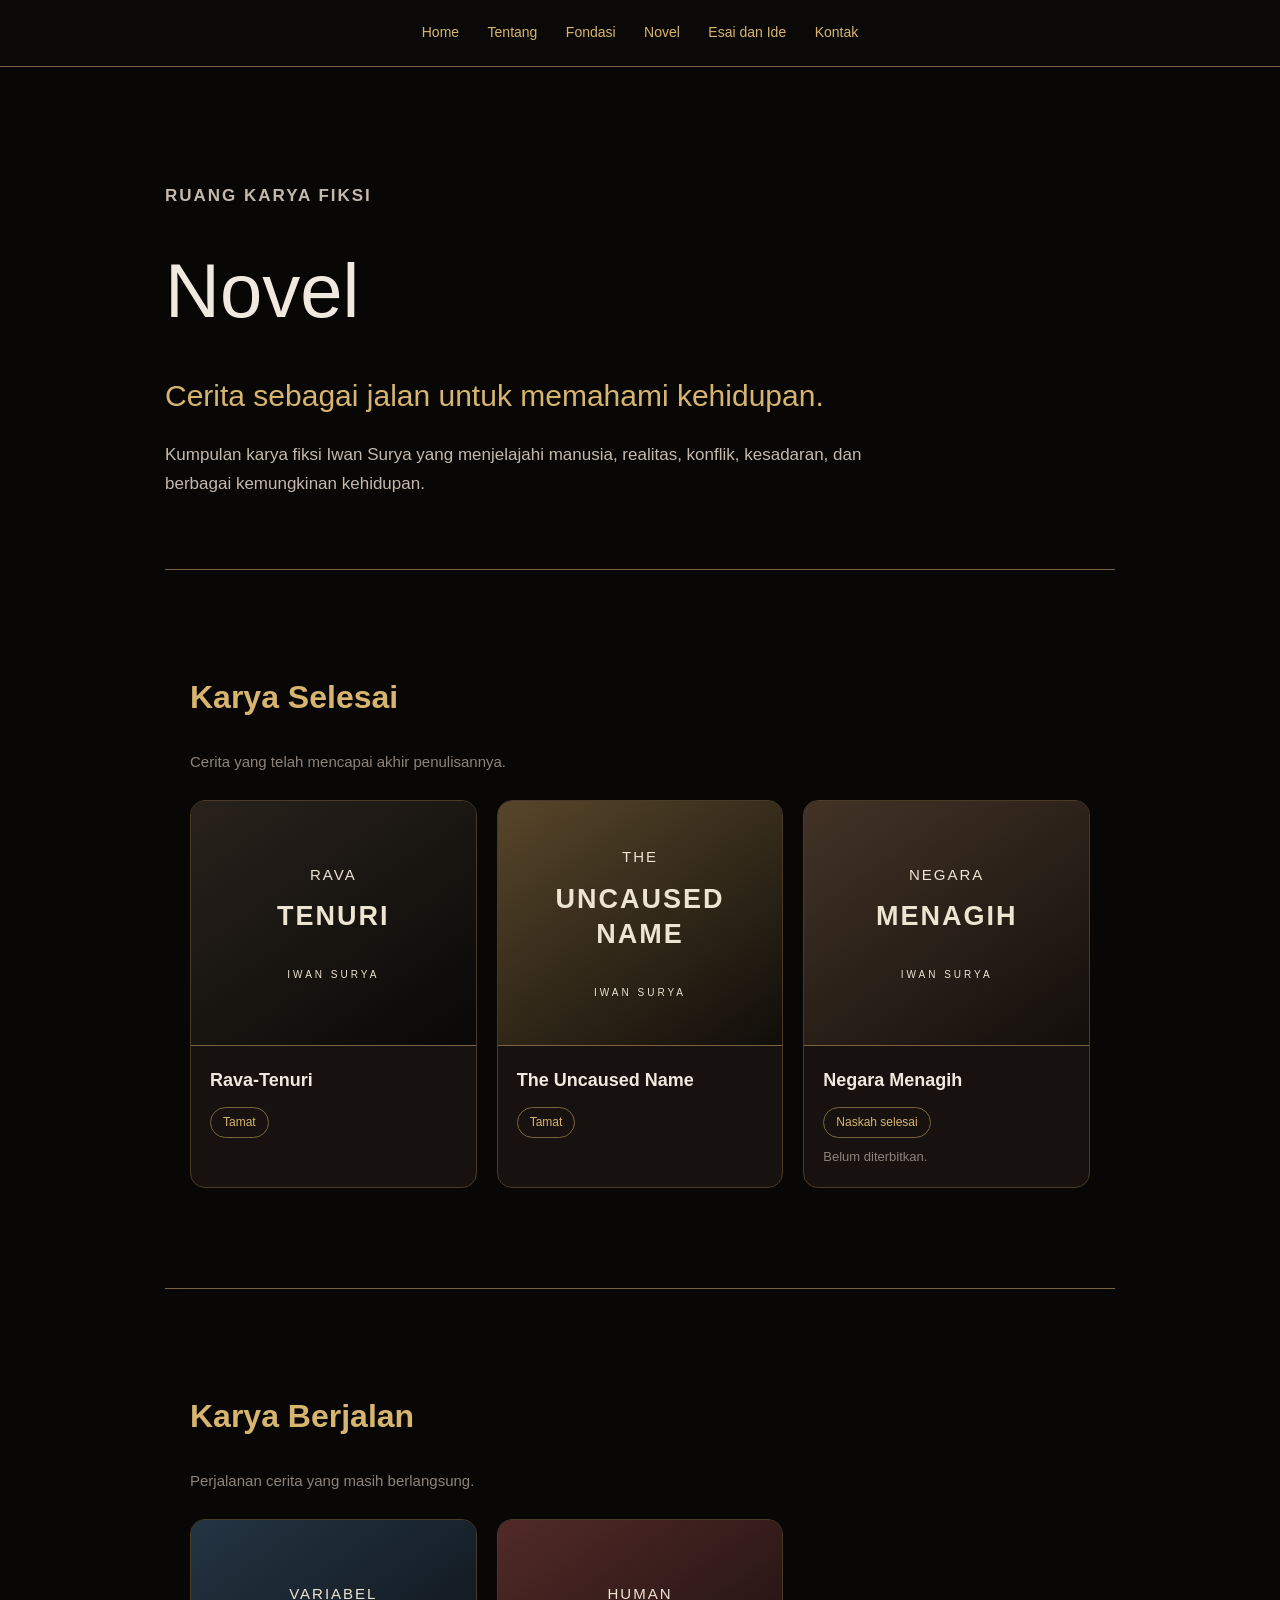
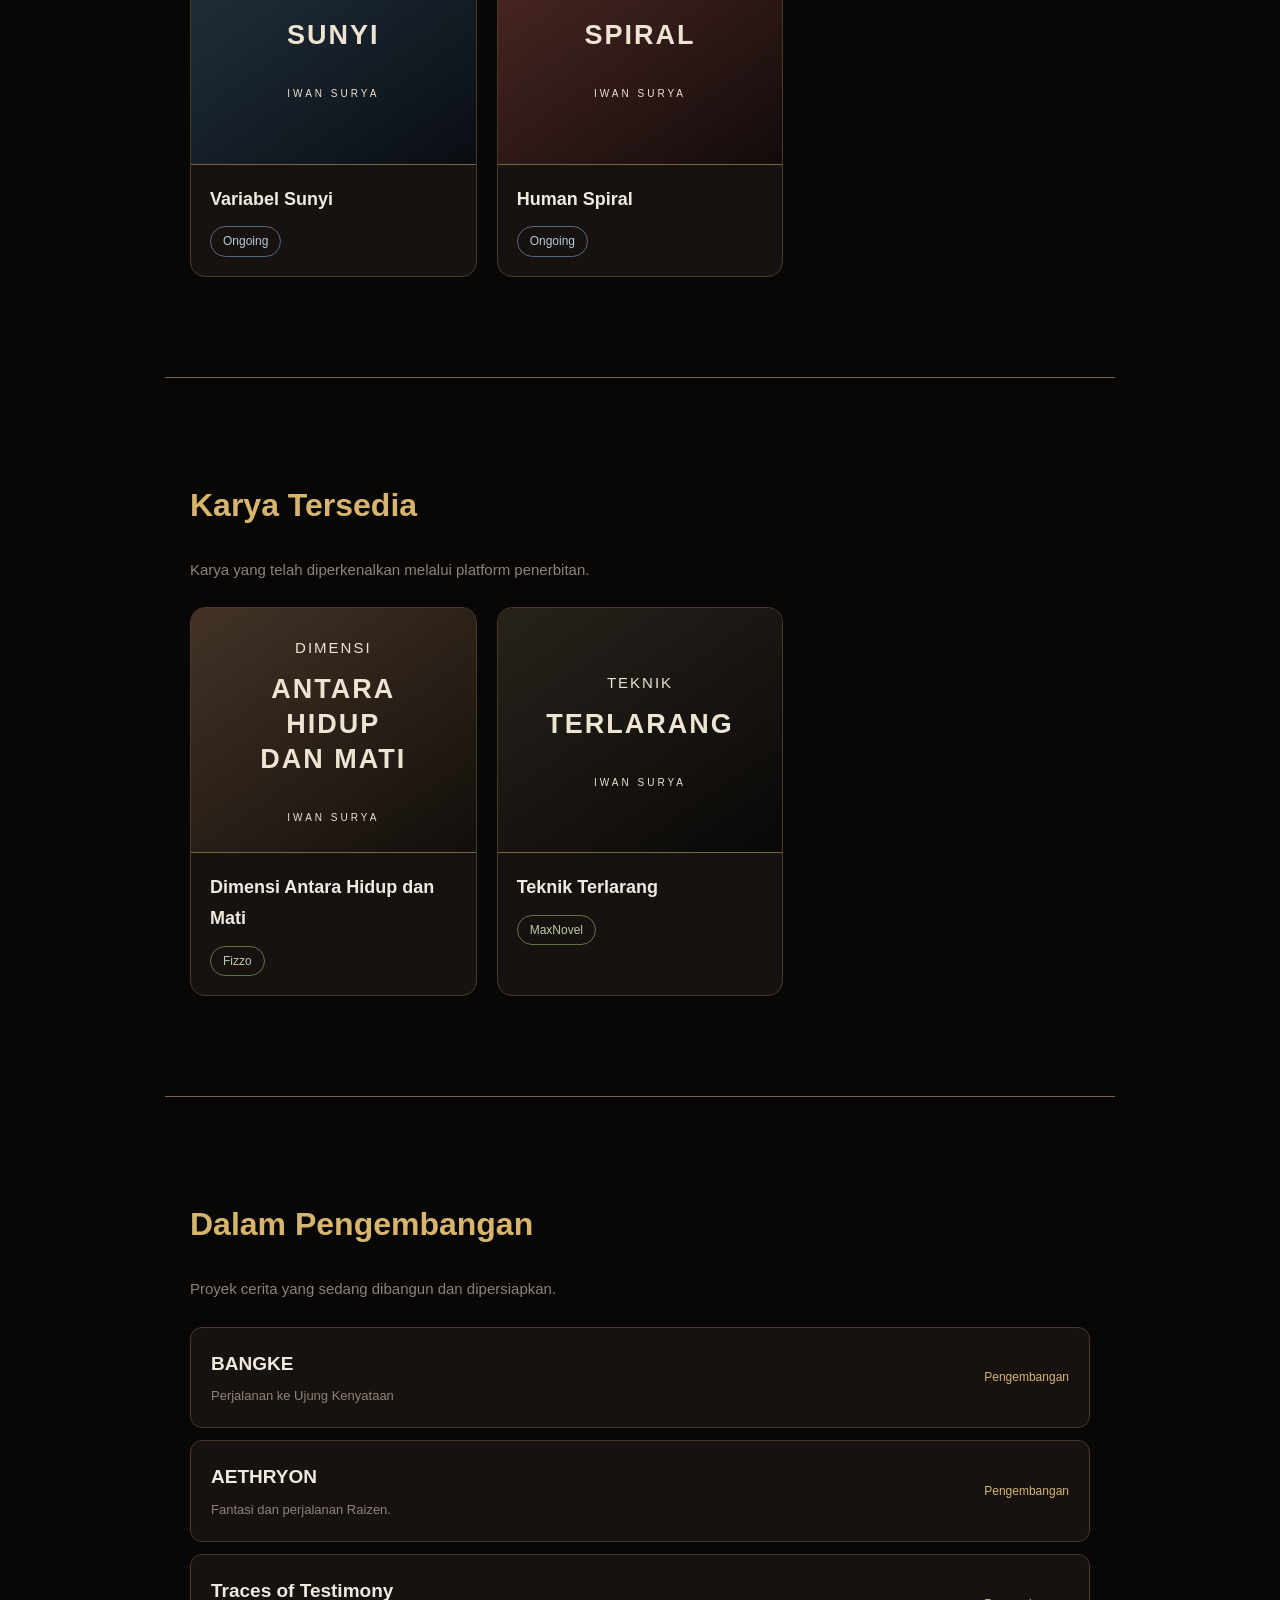
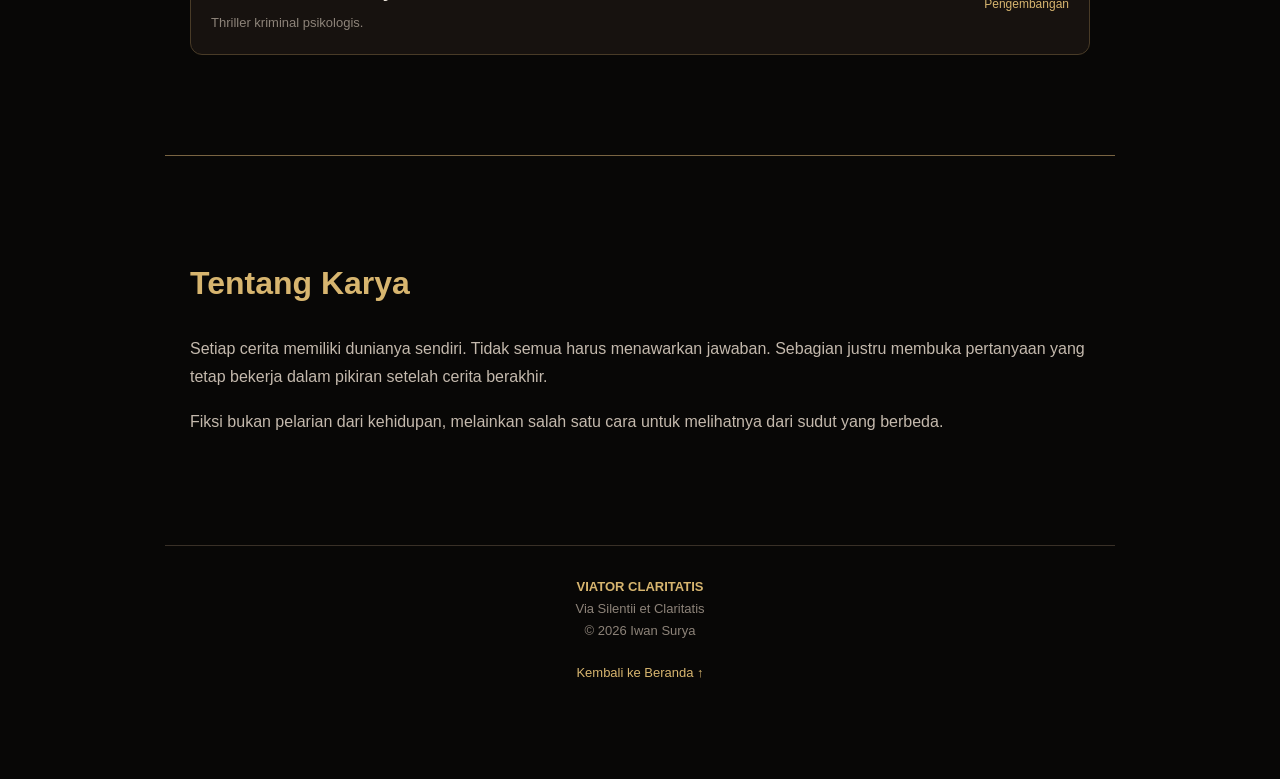
==== commit b24a0563: "Update book.html" ====
--- a/book.html
+++ b/book.html
@@ -213,7 +213,7 @@
 
             <div class="development-item">
                 <div>
-                    <h3>The Last Witness</h3>
+                    <h3>Traces of Testimony</h3>
                     <p>Thriller kriminal psikologis.</p>
                 </div>
                 <span>Pengembangan</span>
--- a/style.css
+++ b/style.css
@@ -429,3 +429,302 @@
         padding: 23px 16px;
     }
 }
+
+/* =====================================
+   NOVEL CATALOG
+===================================== */
+
+.novel-page {
+    background: var(--background);
+}
+
+.novel-container {
+    max-width: 1000px;
+    margin: auto;
+    padding: 65px 25px;
+}
+
+.novel-header {
+    padding: 50px 0 35px;
+}
+
+.novel-eyebrow {
+    color: var(--gold);
+    font-size: 14px;
+    font-weight: bold;
+    letter-spacing: 2px;
+}
+
+.novel-header h1 {
+    font-size: clamp(48px, 9vw, 76px);
+    font-weight: 400;
+    margin: 15px 0;
+}
+
+.novel-header h2 {
+    color: var(--gold);
+    font-size: clamp(22px, 4vw, 30px);
+    font-weight: normal;
+    margin-bottom: 20px;
+}
+
+.novel-header p {
+    color: var(--muted);
+    max-width: 750px;
+    font-size: 17px;
+}
+
+.novel-divider {
+    height: 1px;
+    background: var(--gold-border);
+    margin: 35px 0;
+}
+
+.novel-group {
+    margin: 45px 0;
+}
+
+.novel-group > h2,
+.author-note h2 {
+    color: var(--gold);
+    font-size: 29px;
+    margin-bottom: 8px;
+}
+
+.group-description {
+    color: var(--soft);
+    margin-bottom: 25px;
+    font-size: 15px;
+}
+
+.novel-grid {
+    display: grid;
+    grid-template-columns: repeat(3, minmax(0, 1fr));
+    gap: 20px;
+}
+
+.novel-card {
+    overflow: hidden;
+    background: var(--panel);
+    border: 1px solid #493b27;
+    border-radius: 15px;
+    transition: .25s;
+}
+
+.novel-card:hover {
+    transform: translateY(-4px);
+    border-color: var(--gold);
+}
+
+.novel-cover {
+    min-height: 245px;
+    padding: 25px 15px;
+    display: flex;
+    flex-direction: column;
+    justify-content: center;
+    align-items: center;
+    text-align: center;
+    color: #eee4d2;
+    letter-spacing: 2px;
+    border-bottom: 1px solid var(--gold-border);
+}
+
+.novel-cover span {
+    font-size: 15px;
+}
+
+.novel-cover strong {
+    font-size: 27px;
+    line-height: 1.3;
+    margin: 12px 0;
+}
+
+.novel-cover small {
+    font-size: 10px;
+    letter-spacing: 3px;
+    margin-top: 20px;
+}
+
+.cover-dark {
+    background: linear-gradient(145deg, #28221b, #090807);
+}
+
+.cover-gold {
+    background: linear-gradient(145deg, #57462a, #100d09);
+}
+
+.cover-earth {
+    background: linear-gradient(145deg, #433326, #120e0b);
+}
+
+.cover-blue {
+    background: linear-gradient(145deg, #243442, #090d12);
+}
+
+.cover-red {
+    background: linear-gradient(145deg, #512a27, #120b0a);
+}
+
+.novel-info {
+    padding: 19px;
+}
+
+.novel-info h3 {
+    color: var(--text);
+    font-size: 18px;
+    margin-bottom: 12px;
+}
+
+.novel-info p {
+    color: var(--soft);
+    font-size: 13px;
+    margin-top: 8px;
+}
+
+.novel-status {
+    display: inline-block;
+    color: var(--gold);
+    border: 1px solid var(--gold-border);
+    border-radius: 20px;
+    padding: 4px 12px;
+    font-size: 12px;
+}
+
+.novel-status.ongoing {
+    color: #b7c9dc;
+    border-color: #566a7e;
+}
+
+.novel-status.available {
+    color: #b9cba8;
+    border-color: #62744e;
+}
+
+.development-list {
+    display: flex;
+    flex-direction: column;
+    gap: 12px;
+}
+
+.development-item {
+    display: flex;
+    justify-content: space-between;
+    align-items: center;
+    gap: 15px;
+    padding: 20px;
+    background: var(--panel);
+    border: 1px solid #493b27;
+    border-radius: 12px;
+}
+
+.development-item h3 {
+    color: var(--text);
+    font-size: 19px;
+}
+
+.development-item p {
+    color: var(--soft);
+    font-size: 13px;
+    margin-top: 5px;
+}
+
+.development-item > span {
+    color: var(--gold);
+    font-size: 12px;
+    white-space: nowrap;
+}
+
+.author-note {
+    padding: 25px 0;
+}
+
+.author-note p {
+    color: var(--muted);
+    margin-top: 18px;
+    font-size: 16px;
+}
+
+.novel-footer {
+    text-align: center;
+    padding: 30px 0;
+    border-top: 1px solid #393027;
+    margin-top: 45px;
+    color: var(--soft);
+    font-size: 13px;
+}
+
+.novel-footer p:first-child {
+    color: var(--gold);
+    font-weight: bold;
+}
+
+.novel-footer a {
+    display: inline-block;
+    color: var(--gold);
+    text-decoration: none;
+    margin-top: 20px;
+}
+
+/* MOBILE */
+
+@media(max-width: 700px) {
+
+    .novel-container {
+        padding: 35px 18px;
+    }
+
+    .novel-header {
+        padding-top: 35px;
+    }
+
+    .novel-grid {
+        grid-template-columns: repeat(2, minmax(0, 1fr));
+        gap: 12px;
+    }
+
+    .novel-cover {
+        min-height: 190px;
+        padding: 15px 8px;
+    }
+
+    .novel-cover strong {
+        font-size: 21px;
+    }
+
+    .novel-info {
+        padding: 14px;
+    }
+
+    .novel-info h3 {
+        font-size: 15px;
+    }
+
+    .development-item {
+        padding: 15px;
+    }
+
+    .development-item h3 {
+        font-size: 16px;
+    }
+
+    .development-item > span {
+        font-size: 10px;
+    }
+}
+
+@media(max-width: 380px) {
+
+    .novel-grid {
+        grid-template-columns: 1fr;
+    }
+
+    .novel-cover {
+        min-height: 230px;
+    }
+
+    .development-item {
+        align-items: flex-start;
+        flex-direction: column;
+    }
+}
+
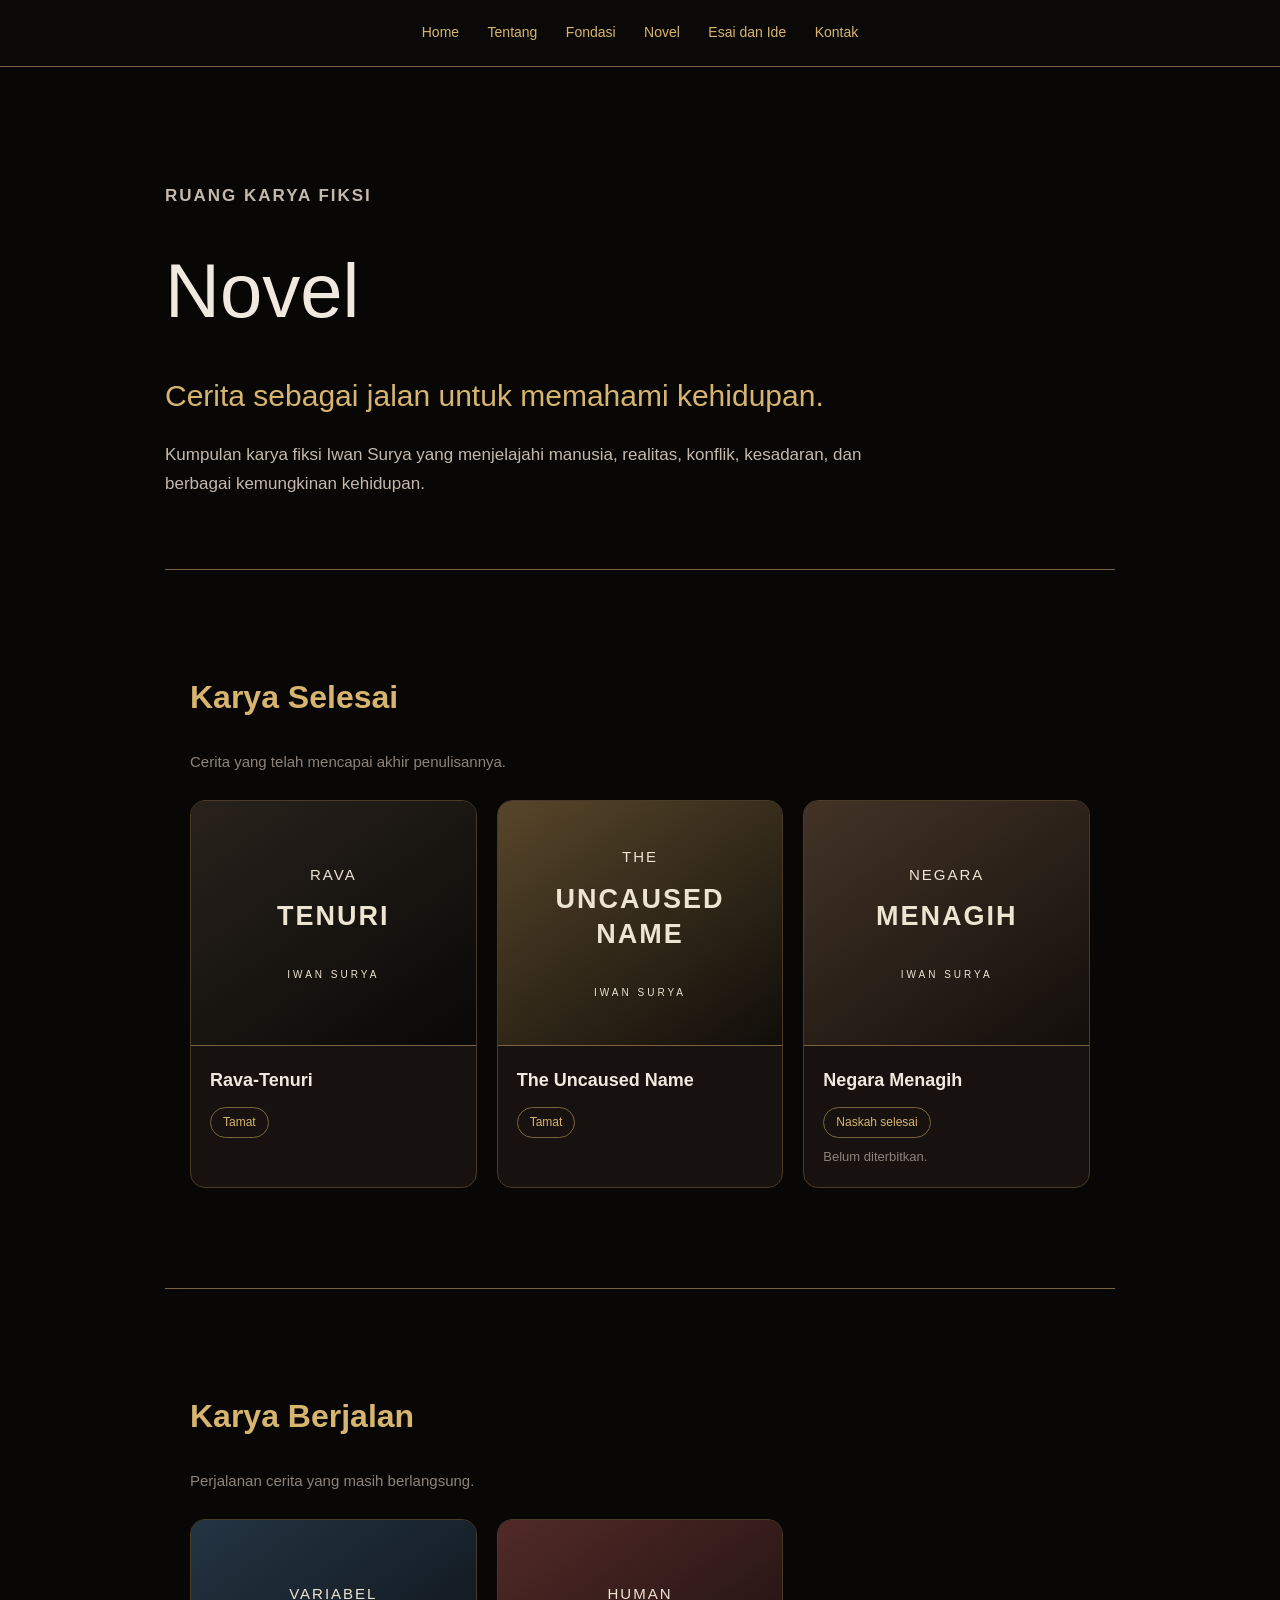
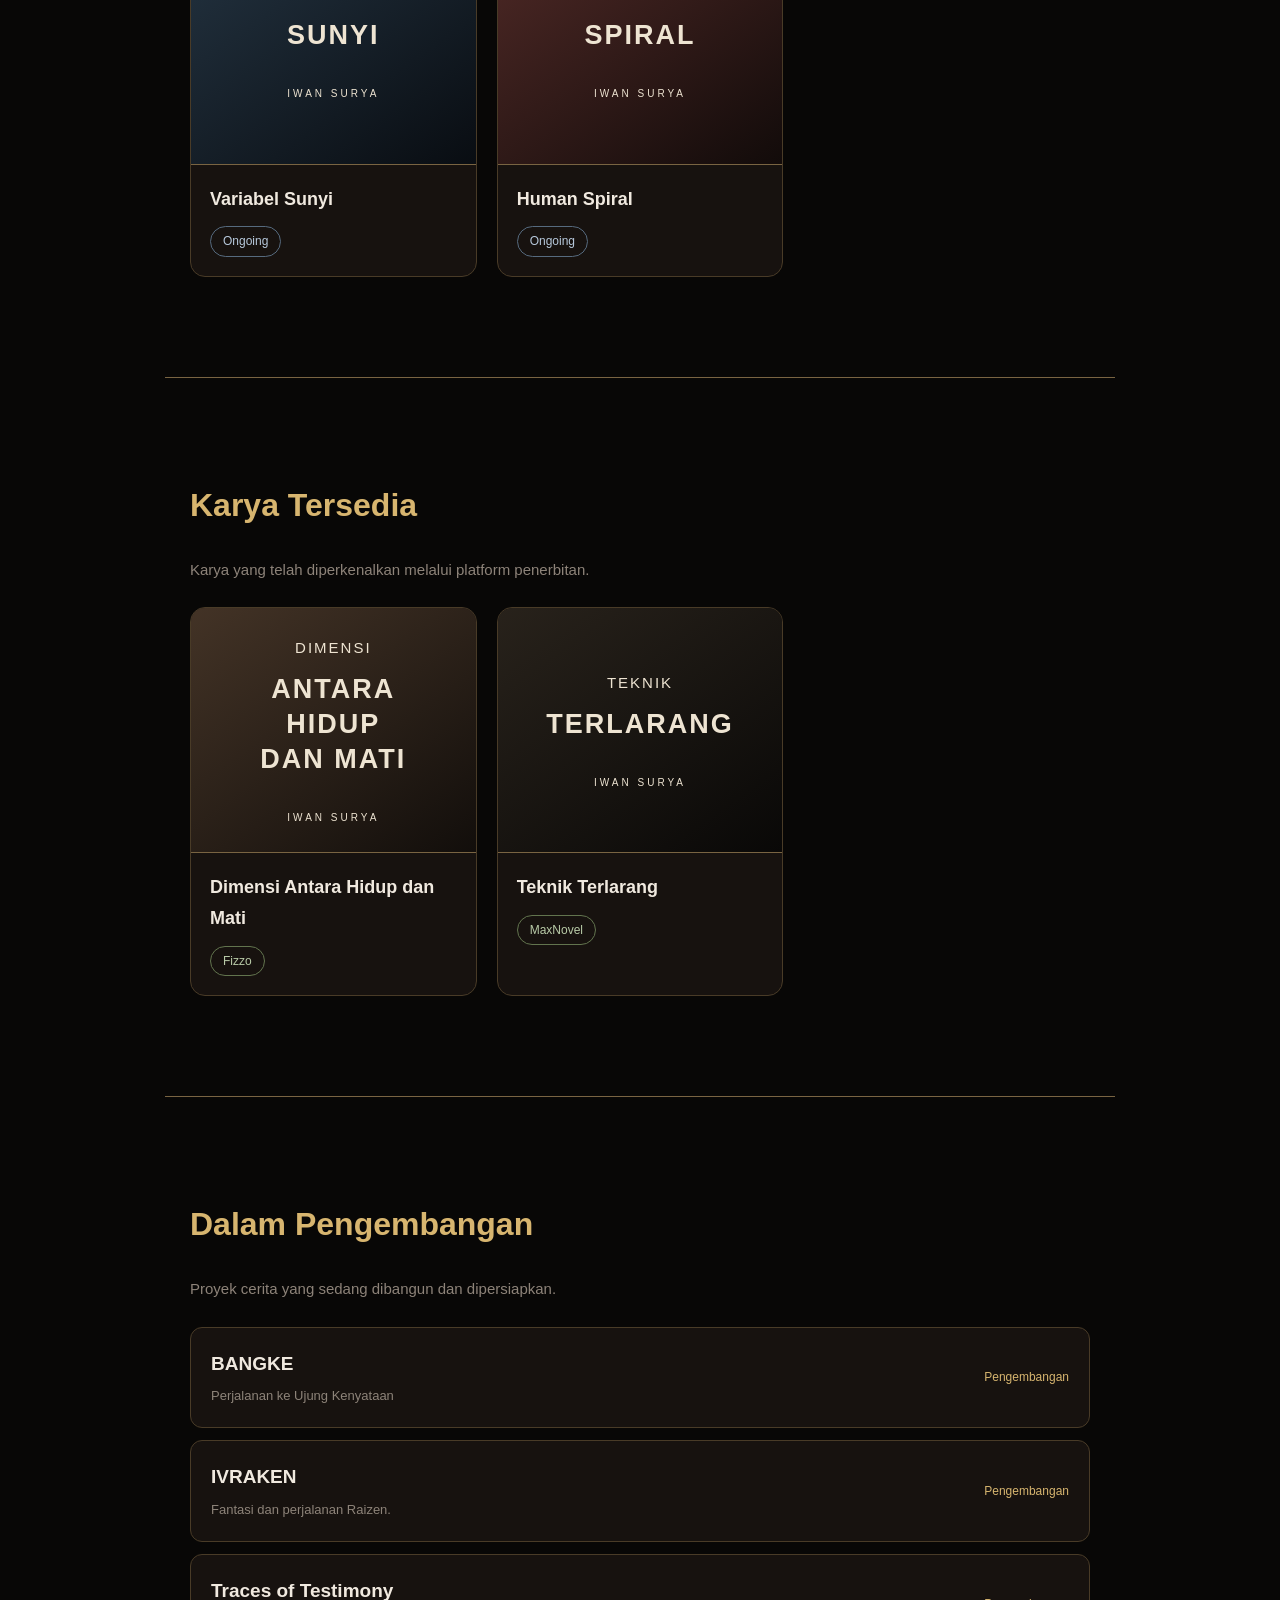
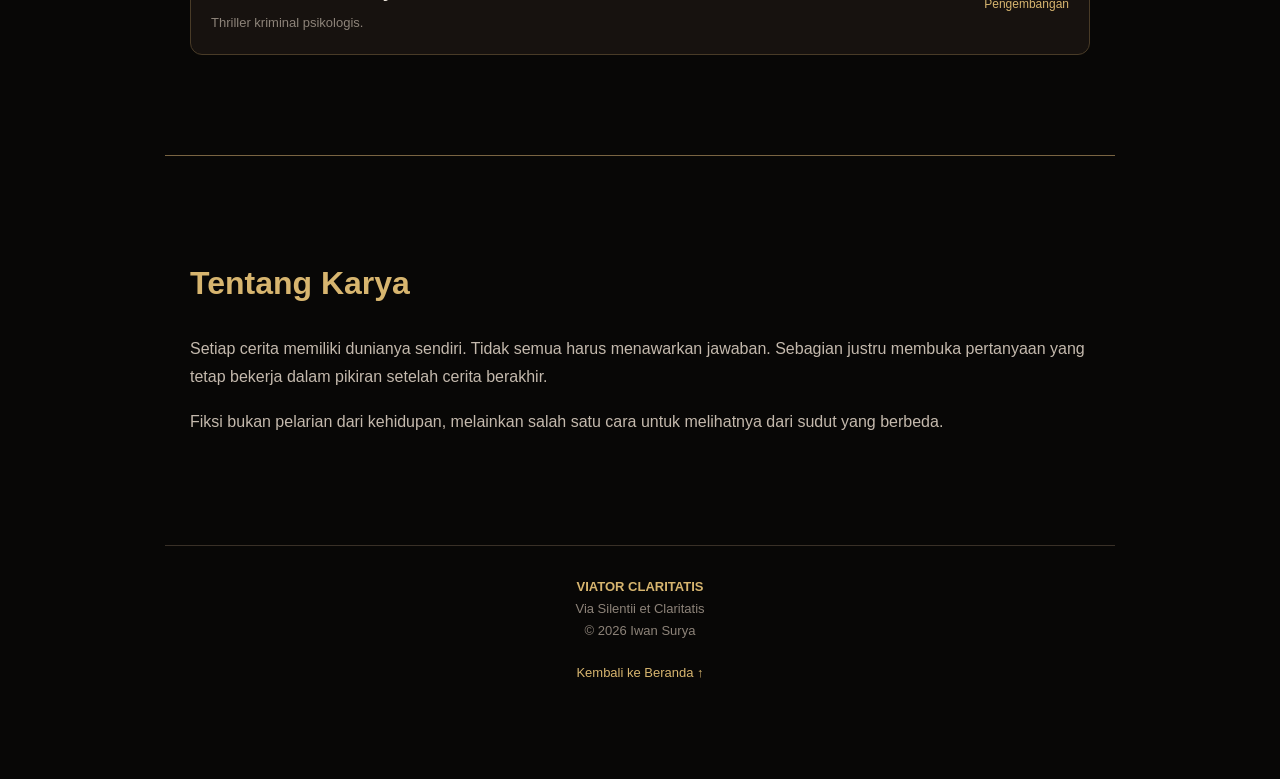
==== commit 06d645fe: "Update book.html" ====
--- a/book.html
+++ b/book.html
@@ -205,7 +205,7 @@
 
             <div class="development-item">
                 <div>
-                    <h3>AETHRYON</h3>
+                    <h3>IVRAKEN</h3>
                     <p>Fantasi dan perjalanan Raizen.</p>
                 </div>
                 <span>Pengembangan</span>
